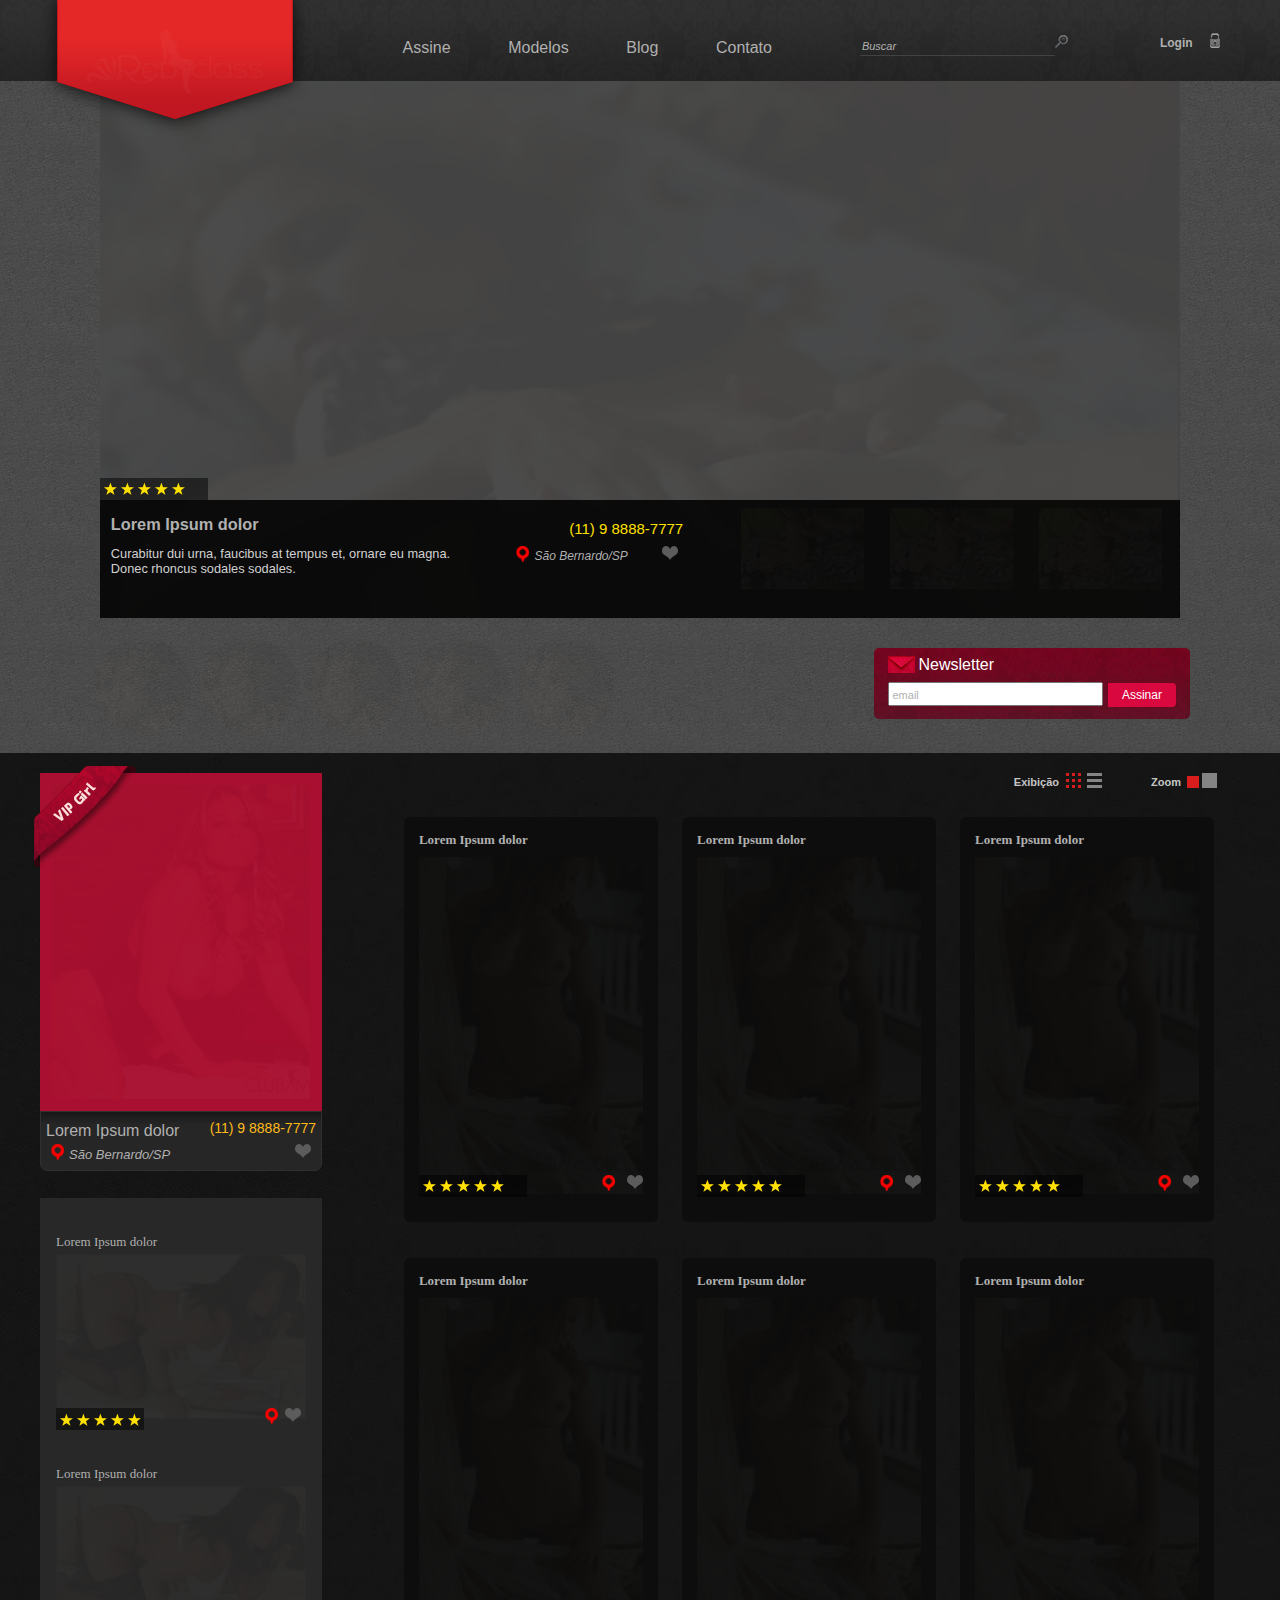
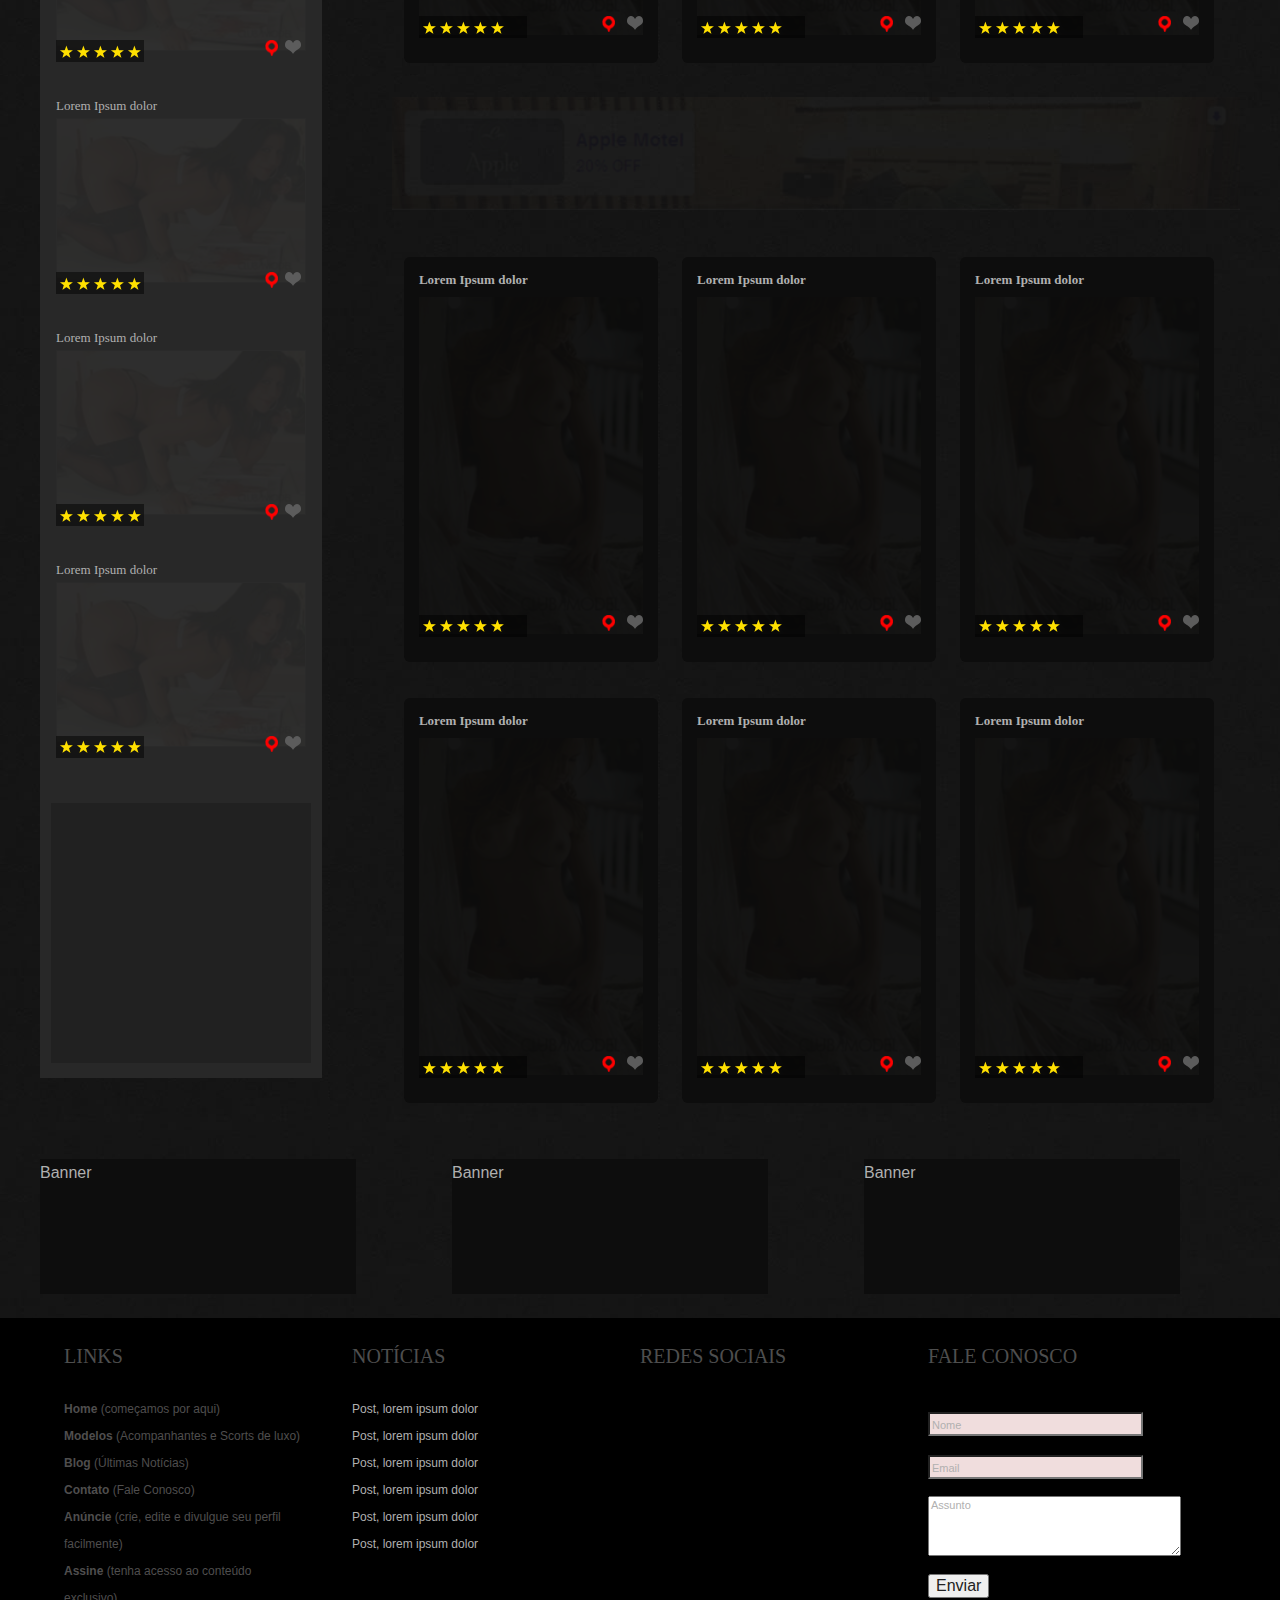
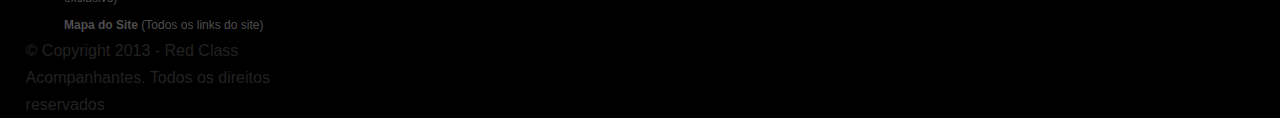
==== html/index.html @ 69ce6182 "html inical" ====
<!doctype html>
<html class="no-js" lang="pt-BR">
<head>
	<meta charset="utf-8">
	<meta http-equiv="X-UA-Compatible" content="IE=edge,chrome=1">
    <meta name="viewport" content="width=device-width">

	<title></title>
	<meta name="description" content="">
	<meta name="author" content="">

    <!--Links-->
    <link rel="shortcut icon" href="favicon.ico">
    <link rel="stylesheet" href="assets/stylesheets/style.css">
    <!--html5-->
	<script src="assets/javascripts/libs/modernizr-2.6.2.min.js"></script>
</head>
<body>

<div class="wrapper">
    <!--Header-->
    <header id="top">
        <nav role="navigation" class="grid wfull row">
            <!-- IF is HOME -->
            <h1 id="logo" class="c1">
                <a href="index.html" title="Red Class: Acompanhantes e Scorts de Luxo" class="">Red Class: Acompanhantes e Scorts de Luxo<img src="assets/images/logo-red-class.png" alt="Red Class"></a>
            </h1>
            <!-- Else -->
            <!-- <h6 id="logo">
                <a href="index.html" title="Red Class: Acompanhantes e Scorts de Luxo" class="">Red Class: Acompanhantes de Luxo e Scorts <img src="assets/images/logo-red-class.png" alt="Red Class"></a>
            </h6> -->
            
            <!-- Menu -->
            <ol id="principal" class="menu c5">
                <li><a href="assine.html" title="Assine">Assine</a></li>
                <li class="on">
                    <a href="modelos.html" title="Modelos" class="">Modelos</a>

                    <div class="sub">
                        <ol>
                            <li><a href="modelo-categoria.html" title="Loiras">Loiras</a></li>
                            <li><a href="modelo-categoria.html" title="Morenas">Morenas</a></li>
                            <li><a href="modelo-categoria.html" title="Ruivas">Ruivas</a></li>
                            <li><a href="modelo-categoria.html" title="Mulatas">Mulatas</a></li>
                            <li><a href="modelo-categoria.html" title="Orientais">Orientais</a></li>
                        </ol>

                        <div class="destaques clearfix">
                            <h3>
                                <a href="single-modelo.html" title="Acompanhante: Nome">
                                    <b>Babi Bombshell</b>
                                    <img src="assets/images/destaque-menu.jpg" alt="Nome">
                                </a>
                            </h3>

                            <h3>
                                <a href="single-modelo.html" title="Acompanhante: Nome">
                                    <b>Babi Bombshell</b>
                                    <img src="assets/images/destaque-menu.jpg" alt="Nome">
                                </a>
                            </h3>
                        </div>
                    </div>
                </li>
                <li><a href="blog.html" title="Blog">Blog</a></li>
                <li><a href="contato.html" title="Contato">Contato</a></li>
            </ol>
            
            <!-- Busca -->
            <form action="" id="search" class="c3">
                <fieldset>
                    <legend class="">Busca de acompanhantes</legend>
                    <p><input type="text" placeholder="Buscar"><input type="submit" class="ir"></p>
                </fieldset>
            </form>

            <a href="#login" id="go-login" class="c1"><b>Login</b> <i></i></a>
        </nav>
    </header>

    <!--home-->
    <div role="main" class="bg-darkgray">
        <div class="bg-sec-01">
            <section class="grid wfull">
                <article id="banner" class="slider">
                    <ol class="list">
                        <li>
                            <div class="descr">
                                <h2>
                                    <a href="">Lorem Ipsum dolor</a>
                                </h2>
                                <span class="stars five"><i></i>Acompanhante N estrelas</span>

                                <p class="right">
                                    <a href="callto:11988887777" title="Ligar para: (11) 9 8888-7777 (Nome)" class="tel">(11) 9 8888-7777</a>
                                </p>

                                <div class="clear">
                                    <p class="excerpt">Curabitur dui urna, faucibus at tempus et, ornare eu magna. Donec rhoncus sodales sodales.</p>
                                    
                                    <div class="infos">
                                        <address class="left">
                                            <a href="modelos/nome-modelo.html#mapa" title="Exibir mapa">
                                                <i class="icon-mark"></i> São Bernardo/SP
                                            </a>
                                        </address>
                                        
                                        <div class="buttons right">
                                            <a href="#" title="Add as Favoritas" class="favorite"><i></i> Adicione a sua lista de favoritas</a>
                                        </div>
                                    </div>
                                </div>
                            </div>

                            <a href="" title="Nome" class="image"><img src="assets/images/banner-slider.jpg" alt="Nome"></a>
                        </li>
                    </ol>

                    <div class="thumbs">
                        <ol>
                            <li><a href="#" title="Nome"><b>Nome</b><img src="assets/images/banner-thumb.jpg" alt="Nome"></a></li>
                            <li><a href="#" title="Nome"><b>Nome</b><img src="assets/images/banner-thumb.jpg" alt="Nome"></a></li>
                            <li><a href="#" title="Nome"><b>Nome</b><img src="assets/images/banner-thumb.jpg" alt="Nome"></a></li>
                        </ol>
                    </div>
                </article>

                <article id="recent" class="c11">
                    <h3 class="hide">Acompanhantes mais recentes</h3>
                    <ol id="recent-models">
                        <li><a href="" title="Nome"><b>Nome</b> <img src="assets/images/recent-thumb.jpg" alt="Nome"></a></li>
                        <li><a href="" title="Nome"><b>Nome</b> <img src="assets/images/recent-thumb.jpg" alt="Nome"></a></li>
                        <li><a href="" title="Nome"><b>Nome</b> <img src="assets/images/recent-thumb.jpg" alt="Nome"></a></li>
                        <li><a href="" title="Nome"><b>Nome</b> <img src="assets/images/recent-thumb.jpg" alt="Nome"></a></li>
                        <li><a href="" title="Nome"><b>Nome</b> <img src="assets/images/recent-thumb.jpg" alt="Nome"></a></li>
                    </ol>

                    <form action="" id="news">
                        <fieldset>
                            <legend><i></i> <b>Newsletter</b></legend>
                            <p>
                                <input type="email" placeholder="email">
                                <input type="submit" value="Assinar">
                            </p>
                        </fieldset>
                    </form>
                </article>
            </section>
        </div>

        <section class="dark">
            <div class="grid wfull block clearfix">
                <aside class="destaques left c35">
                    <article class="h400">
                        <div id="destaque">
                            <div class="destaque-red">
                                <div class="descr left">
                                    <div class="data">
                                        <h2>
                                            <a href="" title="">Lorem Ipsum dolor</a>
                                        </h2>
                                        <a href="callto:11988887777" title="Ligar para: (11) 9 8888-7777 (Nome)" class="tel">(11) 9 8888-7777</a>
                                        </p>

                                        <div>
                                            <p class="excerpt">Curabitur dui urna, faucibus at tempus et, ornare eu magna. Donec rhoncus sodales sodales.</p>
                                            
                                            <div class="infos">
                                                <address class="left">
                                                    <a href="" title="">
                                                        <i class="icon-mark"></i> São Bernardo/SP
                                                    </a>
                                                </address>
                                                
                                                <div class="buttons right">
                                                    <a href="#" title="Add as Favoritas" class="favorite"><i></i> Adicione a sua lista de favoritas</a>
                                                </div>
                                            </div>
                                        </div>
                                        
                                        <span class="none stars five"><i></i>Acompanhante N estrelas</span>
                                    </div>
                                    
                                    <ul class="slider left">
                                        <li><a href="" title=""><img src="assets/images/destaque-red-314x258.jpg" alt="Nome"></a></li>
                                        <li><a href="" title=""><img src="assets/images/destaque-red-314x258.jpg" alt="Nome"></a></li>
                                        <li><a href="" title=""><img src="assets/images/destaque-red-314x258.jpg" alt="Nome"></a></li>
                                        <li><a href="" title=""><img src="assets/images/destaque-red-314x258.jpg" alt="Nome"></a></li>
                                    </ul>
                                </div>
                                <span class="ribbon"></span>
                            </div>
                        </div>
                    </article>

                    <artlicle class="features-list">
                        <ol>
                            <li>
                                <div class="data">
                                    <h3>
                                        <a href="" title="">
                                            <b>Lorem Ipsum dolor</b>
                                            <img src="assets/images/destaque-234x154.jpg" alt="">
                                        </a>
                                    </h3>
                                    
                                    <div>
                                        <p class="excerpt">Curabitur dui urna, faucibus at tempus et, ornare eu magna. Donec rhoncus sodales sodales.</p>
                                        
                                        <div class="infos">
                                            <div class="buttons">
                                                <span class="stars five left"><i></i>Acompanhante N estrelas</span>

                                                <a href="#" title="Add as Favoritas" class="favorite right"><i></i> Adicione a sua lista de favoritas</a>
                                                
                                                <address class="right">
                                                    <a href="" title=""><i class="icon-mark"></i> São Bernardo/SP</a>
                                                </address>
                                            </div>
                                        </div>
                                        
                                    </div>
                                </div>
                            </li>

                            <li>
                                <div class="data">
                                    <h3>
                                        <a href="" title="">
                                            <b>Lorem Ipsum dolor</b>
                                            <img src="assets/images/destaque-234x154.jpg" alt="">
                                        </a>
                                    </h3>
                                    
                                    <div>
                                        <p class="excerpt">Curabitur dui urna, faucibus at tempus et, ornare eu magna. Donec rhoncus sodales sodales.</p>
                                        
                                        <div class="infos">
                                            <div class="buttons">
                                                <span class="stars five left"><i></i>Acompanhante N estrelas</span>

                                                <a href="#" title="Add as Favoritas" class="favorite right"><i></i> Adicione a sua lista de favoritas</a>
                                                
                                                <address class="right">
                                                    <a href="" title=""><i class="icon-mark"></i> São Bernardo/SP</a>
                                                </address>
                                            </div>
                                        </div>
                                        
                                    </div>
                                </div>
                            </li>

                            <li>
                                <div class="data">
                                    <h3>
                                        <a href="" title="">
                                            <b>Lorem Ipsum dolor</b>
                                            <img src="assets/images/destaque-234x154.jpg" alt="">
                                        </a>
                                    </h3>
                                    
                                    <div>
                                        <p class="excerpt">Curabitur dui urna, faucibus at tempus et, ornare eu magna. Donec rhoncus sodales sodales.</p>
                                        
                                        <div class="infos">
                                            <div class="buttons">
                                                <span class="stars five left"><i></i>Acompanhante N estrelas</span>

                                                <a href="#" title="Add as Favoritas" class="favorite right"><i></i> Adicione a sua lista de favoritas</a>
                                                
                                                <address class="right">
                                                    <a href="" title=""><i class="icon-mark"></i> São Bernardo/SP</a>
                                                </address>
                                            </div>
                                        </div>
                                        
                                    </div>
                                </div>
                            </li>

                            <li>
                                <div class="data">
                                    <h3>
                                        <a href="" title="">
                                            <b>Lorem Ipsum dolor</b>
                                            <img src="assets/images/destaque-234x154.jpg" alt="">
                                        </a>
                                    </h3>
                                    
                                    <div>
                                        <p class="excerpt">Curabitur dui urna, faucibus at tempus et, ornare eu magna. Donec rhoncus sodales sodales.</p>
                                        
                                        <div class="infos">
                                            <div class="buttons">
                                                <span class="stars five left"><i></i>Acompanhante N estrelas</span>

                                                <a href="#" title="Add as Favoritas" class="favorite right"><i></i> Adicione a sua lista de favoritas</a>
                                                
                                                <address class="right">
                                                    <a href="" title=""><i class="icon-mark"></i> São Bernardo/SP</a>
                                                </address>
                                            </div>
                                        </div>
                                        
                                    </div>
                                </div>
                            </li>

                            <li>
                                <div class="data">
                                    <h3>
                                        <a href="" title="">
                                            <b>Lorem Ipsum dolor</b>
                                            <img src="assets/images/destaque-234x154.jpg" alt="">
                                        </a>
                                    </h3>
                                    
                                    <div>
                                        <p class="excerpt">Curabitur dui urna, faucibus at tempus et, ornare eu magna. Donec rhoncus sodales sodales.</p>
                                        
                                        <div class="infos">
                                            <div class="buttons">
                                                <span class="stars five left"><i></i>Acompanhante N estrelas</span>

                                                <a href="#" title="Add as Favoritas" class="favorite right"><i></i> Adicione a sua lista de favoritas</a>
                                                
                                                <address class="right">
                                                    <a href="" title=""><i class="icon-mark"></i> São Bernardo/SP</a>
                                                </address>
                                            </div>
                                        </div>
                                        
                                    </div>
                                </div>
                            </li>
                        </ol>

                        <div class="banner-media">
                            <a href="" title=""><img src="" alt=""></a>
                        </div>
                    </artlicle>
                </aside>

                <article class="general-list right c85">
                    <h2 class="hide">Acompanhantes</h2>

                    <div class="filters">
                        <div class="size-img">
                            <b>Zoom</b>
                            <a href="#" class="icon zoom-medium on" title="Média">Média</a>
                            <a href="#" class="icon zoom-big" title="Grande">Grande</a>
                        </div>

                        <div class="formats">
                            <b>Exibição</b>
                            <a href="#" title="Mostrar Tabela" class="icon icon-table on"><i></i> Tabela</a>
                            <a href="#" title="Mostrar Lista" class="icon icon-list"><i></i> Lista</a>
                        </div>
                    </div>

                    <ol class="models-list">
                        <li>
                            <div class="data">
                                <h3>
                                    <a href="" title="">
                                        <b>Lorem Ipsum dolor</b>
                                        <img src="assets/images/model-list-200x350.jpg" alt="">
                                    </a>
                                </h3>
                                
                                <div>
                                    <p class="excerpt">Curabitur dui urna, faucibus at tempus et, ornare eu magna. Donec rhoncus sodales sodales.</p>
                                    
                                    <div class="infos">
                                        <div class="buttons">
                                            <span class="stars five left"><i></i>Acompanhante N estrelas</span>

                                            <a href="#" title="Add as Favoritas" class="favorite right"><i></i> Adicione a sua lista de favoritas</a>
                                            
                                            <address class="right">
                                                <a href="" title=""><i class="icon-mark"></i> São Bernardo/SP</a>
                                            </address>
                                        </div>
                                    </div>
                                    
                                </div>
                            </div>    
                        </li>

                        <li>
                            <div class="data">
                                <h3>
                                    <a href="" title="">
                                        <b>Lorem Ipsum dolor</b>
                                        <img src="assets/images/model-list-200x350.jpg" alt="">
                                    </a>
                                </h3>
                                
                                <div>
                                    <p class="excerpt">Curabitur dui urna, faucibus at tempus et, ornare eu magna. Donec rhoncus sodales sodales.</p>
                                    
                                    <div class="infos">
                                        <div class="buttons">
                                            <span class="stars five left"><i></i>Acompanhante N estrelas</span>

                                            <a href="#" title="Add as Favoritas" class="favorite right"><i></i> Adicione a sua lista de favoritas</a>
                                            
                                            <address class="right">
                                                <a href="" title=""><i class="icon-mark"></i> São Bernardo/SP</a>
                                            </address>
                                        </div>
                                    </div>
                                    
                                </div>
                            </div>    
                        </li>

                        <li>
                            <div class="data">
                                <h3>
                                    <a href="" title="">
                                        <b>Lorem Ipsum dolor</b>
                                        <img src="assets/images/model-list-200x350.jpg" alt="">
                                    </a>
                                </h3>
                                
                                <div>
                                    <p class="excerpt">Curabitur dui urna, faucibus at tempus et, ornare eu magna. Donec rhoncus sodales sodales.</p>
                                    
                                    <div class="infos">
                                        <div class="buttons">
                                            <span class="stars five left"><i></i>Acompanhante N estrelas</span>

                                            <a href="#" title="Add as Favoritas" class="favorite right"><i></i> Adicione a sua lista de favoritas</a>
                                            
                                            <address class="right">
                                                <a href="" title=""><i class="icon-mark"></i> São Bernardo/SP</a>
                                            </address>
                                        </div>
                                    </div>
                                    
                                </div>
                            </div>    
                        </li>

                        <li>
                            <div class="data">
                                <h3>
                                    <a href="" title="">
                                        <b>Lorem Ipsum dolor</b>
                                        <img src="assets/images/model-list-200x350.jpg" alt="">
                                    </a>
                                </h3>
                                
                                <div>
                                    <p class="excerpt">Curabitur dui urna, faucibus at tempus et, ornare eu magna. Donec rhoncus sodales sodales.</p>
                                    
                                    <div class="infos">
                                        <div class="buttons">
                                            <span class="stars five left"><i></i>Acompanhante N estrelas</span>

                                            <a href="#" title="Add as Favoritas" class="favorite right"><i></i> Adicione a sua lista de favoritas</a>
                                            
                                            <address class="right">
                                                <a href="" title=""><i class="icon-mark"></i> São Bernardo/SP</a>
                                            </address>
                                        </div>
                                    </div>
                                    
                                </div>
                            </div>    
                        </li>

                        <li>
                            <div class="data">
                                <h3>
                                    <a href="" title="">
                                        <b>Lorem Ipsum dolor</b>
                                        <img src="assets/images/model-list-200x350.jpg" alt="">
                                    </a>
                                </h3>
                                
                                <div>
                                    <p class="excerpt">Curabitur dui urna, faucibus at tempus et, ornare eu magna. Donec rhoncus sodales sodales.</p>
                                    
                                    <div class="infos">
                                        <div class="buttons">
                                            <span class="stars five left"><i></i>Acompanhante N estrelas</span>

                                            <a href="#" title="Add as Favoritas" class="favorite right"><i></i> Adicione a sua lista de favoritas</a>
                                            
                                            <address class="right">
                                                <a href="" title=""><i class="icon-mark"></i> São Bernardo/SP</a>
                                            </address>
                                        </div>
                                    </div>
                                    
                                </div>
                            </div>    
                        </li>

                        <li>
                            <div class="data">
                                <h3>
                                    <a href="" title="">
                                        <b>Lorem Ipsum dolor</b>
                                        <img src="assets/images/model-list-200x350.jpg" alt="">
                                    </a>
                                </h3>
                                
                                <div>
                                    <p class="excerpt">Curabitur dui urna, faucibus at tempus et, ornare eu magna. Donec rhoncus sodales sodales.</p>
                                    
                                    <div class="infos">
                                        <div class="buttons">
                                            <span class="stars five left"><i></i>Acompanhante N estrelas</span>

                                            <a href="#" title="Add as Favoritas" class="favorite right"><i></i> Adicione a sua lista de favoritas</a>
                                            
                                            <address class="right">
                                                <a href="" title=""><i class="icon-mark"></i> São Bernardo/SP</a>
                                            </address>
                                        </div>
                                    </div>
                                    
                                </div>
                            </div>    
                        </li>
                    </ol>

                    <h4 class="banner"><a href="" title=""><img src="assets/images/banner-700x94.jpg" alt=""></a></h4>

                    <ol class="models-list">
                        <li>
                            <div class="data">
                                <h3>
                                    <a href="" title="">
                                        <b>Lorem Ipsum dolor</b>
                                        <img src="assets/images/model-list-200x350.jpg" alt="">
                                    </a>
                                </h3>
                                
                                <div>
                                    <p class="excerpt">Curabitur dui urna, faucibus at tempus et, ornare eu magna. Donec rhoncus sodales sodales.</p>
                                    
                                    <div class="infos">
                                        <div class="buttons">
                                            <span class="stars five left"><i></i>Acompanhante N estrelas</span>

                                            <a href="#" title="Add as Favoritas" class="favorite right"><i></i> Adicione a sua lista de favoritas</a>
                                            
                                            <address class="right">
                                                <a href="" title=""><i class="icon-mark"></i> São Bernardo/SP</a>
                                            </address>
                                        </div>
                                    </div>
                                    
                                </div>
                            </div>    
                        </li>

                        <li>
                            <div class="data">
                                <h3>
                                    <a href="" title="">
                                        <b>Lorem Ipsum dolor</b>
                                        <img src="assets/images/model-list-200x350.jpg" alt="">
                                    </a>
                                </h3>
                                
                                <div>
                                    <p class="excerpt">Curabitur dui urna, faucibus at tempus et, ornare eu magna. Donec rhoncus sodales sodales.</p>
                                    
                                    <div class="infos">
                                        <div class="buttons">
                                            <span class="stars five left"><i></i>Acompanhante N estrelas</span>

                                            <a href="#" title="Add as Favoritas" class="favorite right"><i></i> Adicione a sua lista de favoritas</a>
                                            
                                            <address class="right">
                                                <a href="" title=""><i class="icon-mark"></i> São Bernardo/SP</a>
                                            </address>
                                        </div>
                                    </div>
                                    
                                </div>
                            </div>    
                        </li>

                        <li>
                            <div class="data">
                                <h3>
                                    <a href="" title="">
                                        <b>Lorem Ipsum dolor</b>
                                        <img src="assets/images/model-list-200x350.jpg" alt="">
                                    </a>
                                </h3>
                                
                                <div>
                                    <p class="excerpt">Curabitur dui urna, faucibus at tempus et, ornare eu magna. Donec rhoncus sodales sodales.</p>
                                    
                                    <div class="infos">
                                        <div class="buttons">
                                            <span class="stars five left"><i></i>Acompanhante N estrelas</span>

                                            <a href="#" title="Add as Favoritas" class="favorite right"><i></i> Adicione a sua lista de favoritas</a>
                                            
                                            <address class="right">
                                                <a href="" title=""><i class="icon-mark"></i> São Bernardo/SP</a>
                                            </address>
                                        </div>
                                    </div>
                                    
                                </div>
                            </div>    
                        </li>

                        <li>
                            <div class="data">
                                <h3>
                                    <a href="" title="">
                                        <b>Lorem Ipsum dolor</b>
                                        <img src="assets/images/model-list-200x350.jpg" alt="">
                                    </a>
                                </h3>
                                
                                <div>
                                    <p class="excerpt">Curabitur dui urna, faucibus at tempus et, ornare eu magna. Donec rhoncus sodales sodales.</p>
                                    
                                    <div class="infos">
                                        <div class="buttons">
                                            <span class="stars five left"><i></i>Acompanhante N estrelas</span>

                                            <a href="#" title="Add as Favoritas" class="favorite right"><i></i> Adicione a sua lista de favoritas</a>
                                            
                                            <address class="right">
                                                <a href="" title=""><i class="icon-mark"></i> São Bernardo/SP</a>
                                            </address>
                                        </div>
                                    </div>
                                    
                                </div>
                            </div>    
                        </li>

                        <li>
                            <div class="data">
                                <h3>
                                    <a href="" title="">
                                        <b>Lorem Ipsum dolor</b>
                                        <img src="assets/images/model-list-200x350.jpg" alt="">
                                    </a>
                                </h3>
                                
                                <div>
                                    <p class="excerpt">Curabitur dui urna, faucibus at tempus et, ornare eu magna. Donec rhoncus sodales sodales.</p>
                                    
                                    <div class="infos">
                                        <div class="buttons">
                                            <span class="stars five left"><i></i>Acompanhante N estrelas</span>

                                            <a href="#" title="Add as Favoritas" class="favorite right"><i></i> Adicione a sua lista de favoritas</a>
                                            
                                            <address class="right">
                                                <a href="" title=""><i class="icon-mark"></i> São Bernardo/SP</a>
                                            </address>
                                        </div>
                                    </div>
                                    
                                </div>
                            </div>    
                        </li>

                        <li>
                            <div class="data">
                                <h3>
                                    <a href="" title="">
                                        <b>Lorem Ipsum dolor</b>
                                        <img src="assets/images/model-list-200x350.jpg" alt="">
                                    </a>
                                </h3>
                                
                                <div>
                                    <p class="excerpt">Curabitur dui urna, faucibus at tempus et, ornare eu magna. Donec rhoncus sodales sodales.</p>
                                    
                                    <div class="infos">
                                        <div class="buttons">
                                            <span class="stars five left"><i></i>Acompanhante N estrelas</span>

                                            <a href="#" title="Add as Favoritas" class="favorite right"><i></i> Adicione a sua lista de favoritas</a>
                                            
                                            <address class="right">
                                                <a href="" title=""><i class="icon-mark"></i> São Bernardo/SP</a>
                                            </address>
                                        </div>
                                    </div>
                                    
                                </div>
                            </div>    
                        </li>
                    </ol>
                </article>
            </div>
        </section>

        <section id="bann-end" class="grid wfull clearfix">
            <ol>
                <li><a href="" title="">Banner <img src="" alt=""></a></li>
                <li><a href="" title="">Banner <img src="" alt=""></a></li>
                <li><a href="" title="">Banner <img src="" alt=""></a></li>
            </ol>
        </section>
    </div>

    <footer>
        <section class="grid wfull">
            <article>
                <h4>Links</h4>
                <ol>
                    <li><a href="index.html" title="Home"><strong>Home</strong> (começamos por aqui)</a></li>
                    <li><a href="modelos.html" title="Modelos"><strong>Modelos</strong> (Acompanhantes e Scorts de luxo)</a></li>
                    <li><a href="blog.html" title="Blog"><strong>Blog</strong> (Últimas Notícias)</a></li>
                    <li><a href="contato.html" title="Contato"><strong>Contato</strong> (Fale Conosco)</a></li>
                    <li><a href="anuncie.html" title="Anúncie"><strong>Anúncie</strong> (crie, edite e divulgue seu perfil facilmente)</a></li>
                    <li><a href="assine.html" title="Assine"><strong>Assine</strong> (tenha acesso ao conteúdo exclusivo)</a></li>
                    <li><a href="mapa.html" title="Mapa do<strong> Site"><strong>Mapa do Site</strong> (Todos os links do site)</a></li>
                </ol>
            </article>

            <article>
                <h4>Notícias</h4>
                <ol>
                    <li><a href="" title="">Post, lorem ipsum dolor</a></li>
                    <li><a href="" title="">Post, lorem ipsum dolor</a></li>
                    <li><a href="" title="">Post, lorem ipsum dolor</a></li>
                    <li><a href="" title="">Post, lorem ipsum dolor</a></li>
                    <li><a href="" title="">Post, lorem ipsum dolor</a></li>
                    <li><a href="" title="">Post, lorem ipsum dolor</a></li>
                </ol>
            </article>

            <article>
                <h4>Redes sociais</h4>
            </article>

            <article>
                <h4>Fale Conosco</h4>

                <form action="">
                    <fieldset>
                        <legend></legend>
                        <p><input required type="text" placeholder="Nome"></label></p>
                        <p><input required type="email" placeholder="Email"></label></p>
                        <p><textarea name="" id="" cols="25" rows="3" placeholder="Assunto"></textarea></p>
                        <p><input type="submit" value="Enviar"></p>
                    </fieldset>
                </form>
            </article>
        </section>

        <article class="clearfix">
            © Copyright 2013 - Red Class Acompanhantes. Todos os direitos reservados
        </article>
    </footer>
</div>

<!-- Scripts (jQuery IE:1.9.1; Others:2.0) -->
<script id="load_jquery" src="assets/javascripts/load-jquery.js?v=1.0.0"></script>
<script src="assets/javascripts/plugins.js?v=2.0.0"></script>
<script src="assets/javascripts/script.js?v=1.0.0"></script>
<!---->
</body>
</html>
---- html/assets/stylesheets/style.css ----
/* ===== Primary Styles ========================================================
     Author: Alexander Pina
========================================================================== */
/* -----------------------------------
        $Index

        $Global
        $structure
        $Form
        $Header
        $Footer
        $Plugins
        $Responsive
        $Support classes
        $Print
----------------------------------- */
.inner {
  height: 0;
  margin: 0;
  padding: 0;
  visibility: hidden;
  width: 0;
}
.tel {
  color: #fdba1a;
}
/* Placeholder
-------------------------------------------------------------- */

/* all */

input::-webkit-input-placeholder {
  color: #b0b0b0;
  font-size: 11px;
}
input::-moz-placeholder {
  color: #b0b0b0;
  font-size: 11px;
}
/* firefox 19+ */

input:-ms-input-placeholder {
  color: #b0b0b0;
  font-size: 11px;
}
/* ie */

input:-moz-placeholder {
  color: #b0b0b0;
  font-size: 11px;
}
textarea::-webkit-input-placeholder {
  color: #b0b0b0;
  font-size: 11px;
}
textarea::-moz-placeholder {
  color: #b0b0b0;
  font-size: 11px;
}
/* firefox 19+ */

textarea:-ms-input-placeholder {
  color: #b0b0b0;
  font-size: 11px;
}
/* ie */

textarea:-moz-placeholder {
  color: #b0b0b0;
  font-size: 11px;
}
/* =============================================================================
     HTML5 Boilerplate CSS: h5bp.com/css
========================================================================== */

article,
aside,
details,
figcaption,
figure,
footer,
header,
hgroup,
nav,
section {
  display: block;
}
audio,
canvas,
video {
  display: inline-block;
  *display: inline;
  *zoom: 1;
}
audio:not([controls]) {
  display: none;
}
[hidden] {
  display: none;
}
html {
  font-size: 100%;
  -webkit-text-size-adjust: 100%;
  -ms-text-size-adjust: 100%;
}
html,
button,
input,
select,
textarea {
  font-family: sans-serif;
  color: #222222;
}
button:focus,
input:focus,
select:focus,
textarea:focus {
  outline: 0;
}
body {
  margin: 0;
  font-smooth: always;
  font: normal 12px Arial;
  font-weight: 400;
  line-height: 1.4;
}
body * {
  transition: all 0.16s ease-in-out;
  -o-transition: all 0.16s ease-in-out;
  -ms-transition: all 0.16s ease-in-out;
  -moz-transition: all 0.16s ease-in-out;
  -webkit-transition: all 0.16s ease-in-out;
}
::-moz-selection {
  background: black;
  color: white;
  text-shadow: none;
}
::selection {
  background: black;
  color: white;
  text-shadow: none;
}
a {
  color: #b0b0b0;
  text-decoration: none;
}
a:visited {
  color: #b0b0b0;
}
a:hover {
  color: #d5d5d5;
}
a:focus {
  outline: thin dotted;
}
a:hover,
a:active {
  outline: 0;
}
abbr[title] {
  border-bottom: 1px dotted;
}
/*b,strong{font-weight:900}*/

blockquote {
  margin: 1em 40px;
}
dfn {
  font-style: italic;
}
hr {
  display: block;
  height: 1px;
  border: 0;
  border-top: 1px solid #cccccc;
  margin: 1em 0;
  padding: 0;
}
ins {
  background: #ffff99;
  color: black;
  text-decoration: none;
}
mark {
  background: yellow;
  color: black;
  font-style: italic;
  font-weight: bold;
}
pre,
code,
kbd,
samp {
  font-family: monospace,serif;
  _font-family: 'courier new', monospace;
  font-size: 1em;
}
pre {
  white-space: pre;
  white-space: pre-wrap;
  word-wrap: break-word;
}
q {
  quotes: none;
}
q:before,
q:after {
  content: "";
  content: none;
}
small {
  font-size: 85%;
}
sub,
sup {
  font-size: 75%;
  line-height: 0;
  position: relative;
  vertical-align: baseline;
}
sup {
  top: -0.5em;
}
sub {
  bottom: -0.25em;
}
ul,
ol {
  margin: 1em 0;
  padding: 0 0 0 40px;
}
dd {
  margin: 0 0 0 40px;
}
nav ul,
nav ol {
  list-style: none;
  list-style-image: none;
  margin: 0;
  padding: 0;
}
img {
  border: 0;
  -ms-interpolation-mode: bicubic;
  vertical-align: middle;
}
svg:not(:root) {
  overflow: hidden;
}
figure {
  margin: 0;
}
form {
  margin: 0;
}
fieldset {
  border: 0;
  margin: 0;
  padding: 0;
}
label {
  cursor: pointer;
}
legend {
  border: 0;
  *margin-left: -7px;
  padding: 0;
  white-space: normal;
}
button,
input,
select,
textarea {
  font-size: 100%;
  margin: 0;
  vertical-align: baseline;
  *vertical-align: middle;
}
button,
input {
  line-height: normal;
}
button,
input[type="button"],
input[type="reset"],
input[type="submit"] {
  cursor: pointer;
  -webkit-appearance: button;
  *overflow: visible;
}
button[disabled],
input[disabled] {
  cursor: default;
}
input[type="checkbox"],
input[type="radio"] {
  box-sizing: border-box;
  padding: 0;
  *width: 13px;
  *height: 13px;
}
input[type="search"] {
  -webkit-appearance: textfield;
  -moz-box-sizing: content-box;
  -webkit-box-sizing: content-box;
  box-sizing: content-box;
}
input[type="search"]::-webkit-search-decoration,
input[type="search"]::-webkit-search-cancel-button {
  -webkit-appearance: none;
}
button::-moz-focus-inner,
input::-moz-focus-inner {
  border: 0;
  padding: 0;
}
textarea {
  overflow: auto;
  vertical-align: top;
  resize: vertical;
}
input:invalid,
textarea:invalid {
  background-color: #f0dddd;
}
table {
  border-collapse: collapse;
  border-spacing: 0;
}
td {
  vertical-align: top;
}
.chromeframe {
  margin: .2em 0;
  background: #cccccc;
  color: black;
  padding: 0.2em 0;
}
/*  Gridiculo.us
----------------------------------- */

/* =Clearfix by Nicolas Gallagher
-------------------------------------------------------------- */

.row:before,
.row:after,
.clearfix:before,
.clearfix:after {
  content: '';
  display: table;
}
.row:after,
.clearfix:after {
  clear: both;
}
.row,
.clearfix {
  zoom: 1;
}
/* =Gridiculous
-------------------------------------------------------------- */

* {
  box-sizing: border-box;
  -webkit-box-sizing: border-box;
  -moz-box-sizing: border-box;
  -ms-box-sizing: border-box;
}
body {
  font-size: 100%;
  line-height: 1.6875;
}
.grid {
  margin: 0 auto;
  max-width: 1200px;
  width: 100%;
}
img {
  display: block;
  height: auto;
  max-width: 100%;
  margin-left: auto;
  margin-right: auto;
}
.wfull {
  max-width: 100%
        width:100%;
}
.w320 {
  max-width: 320px;
}
.w640 {
  max-width: 640px;
}
.w960 {
  max-width: 960px;
}
.row {
  margin-bottom: 20px;
  width: 100%;
}
.row .row {
  margin: 0 -20px;
  width: auto;
}
.c1 {
  width: 8.33%;
}
.c2 {
  width: 16.66%;
}
.c3 {
  width: 25%;
}
.c35 {
  width: 26.56%;
}
.c4 {
  width: 33.33%;
}
.c5 {
  width: 41.66%;
}
.c6 {
  width: 50%;
}
.c7 {
  width: 58.33%;
}
.c8 {
  width: 66.66%;
}
.c85 {
  width: 70.66%;
}
.c9 {
  width: 75%;
}
.c10 {
  width: 83.33%;
}
.c11 {
  width: 91.66%;
}
.c12 {
  width: 100%;
}
.c1,
.c2,
.c3,
.c4,
.c5,
.c6,
.c7,
.c8,
.c9,
.c10,
.c11,
.c12 {
  min-height: 1px;
  float: left;
  padding-left: 20px;
  padding-right: 20px;
  position: relative;
}
.s1 {
  margin-left: 8.33%;
}
.s2 {
  margin-left: 16.66%;
}
.s3 {
  margin-left: 25%;
}
.s4 {
  margin-left: 33.33%;
}
.s5 {
  margin-left: 41.66%;
}
.s6 {
  margin-left: 50%;
}
.s7 {
  margin-left: 58.33%;
}
.s8 {
  margin-left: 66.66%;
}
.s9 {
  margin-left: 75%;
}
.s10 {
  margin-left: 83.33%;
}
.s11 {
  margin-left: 91.66%;
}
.end {
  float: right;
}
/* -----------------------------------
        $Global
----------------------------------- */

body {
  background: black;
}
.menu {
  list-style: none;
}
.menu li {
  float: left;
  margin-left: 3%;
}
.bg-darkgray {
  background: url("../images/bg-darkgray.jpg") repeat 0 0;
}
.stars {
  background: rgba(0, 0, 0, 0.5);
  color: white;
  height: 22px;
  left: 0;
  position: absolute;
  text-indent: -999em;
  top: -22px;
}
.stars i {
  background: url("../images/icon-star.png") repeat-x left center transparent;
  height: 22px;
  float: left;
  margin-left: 3px;
  width: 17px;
}
.stars.two i {
  width: 34px;
}
.stars.three i {
  width: 51px;
}
.stars.four i {
  width: 68px;
}
.stars.five i {
  width: 85px;
}
/* -----------------------------------
        $structure
----------------------------------- */

.wrapper {
  margin: 0 auto;
}
.bg-sec-01 {
  background: url("../images/bg-section-01.jpg") repeat 0 0;
  clear: right;
  position: relative;
}
/* -----------------------------------
        $Header
----------------------------------- */

#top {
  background: url("../images/bg-header.png") repeat-x 0 0;
  margin-bottom: -75px;
  position: relative;
  z-index: 99;
}
#logo {
  background: url("../images/bg-logo.png") no-repeat 0 0;
  float: left;
  height: 137px;
  margin: 0;
  padding: 0;
  position: absolute;
  text-indent: -5000px;
  width: 270px;
  z-index: 99;
}
#logo a {
  display: block;
  height: 65px;
  left: 46px;
  position: absolute;
  text-indent: -5000px;
  top: -25px;
  width: 177px;
}
/* -----------------------------------
        $nav
----------------------------------- */

#principal {
  float: left;
  margin-left: 300px;
  position: relative;
}
#principal li {
  display: block;
  margin-left: 6%;
  position: relative;
  -webkit-transition: all 0.3s ease-in-out;
  -moz-transition: all 0.3s ease-in-out;
  -ms-transition: all 0.3s ease-in-out;
  -o-transition: all 0.3s ease-in-out;
  transition: all 0.3s ease-in-out;
}
#principal lifirst-child {
  margin-left: 0;
}
#principal lifirst-child a {
  padding-left: 0;
}
#principal li:hover {
  background: #e42727;
  /* Old browsers */
  /* IE9 SVG, needs conditional override of 'filter' to 'none' */
  background: url([data-uri]);
  background: -moz-linear-gradient(top, #e42727 25%, #c01722 89%);
  /* FF3.6+ */
  background: -webkit-gradient(linear, left top, left bottom, color-stop(25%, #e42727), color-stop(89%, #c01722));
  /* Chrome,Safari4+ */
  background: -webkit-linear-gradient(top, #e42727 25%, #c01722 89%);
  /* Chrome10+,Safari5.1+ */
  background: -o-linear-gradient(top, #e42727 25%, #c01722 89%);
  /* Opera 11.10+ */
  background: -ms-linear-gradient(top, #e42727 25%, #c01722 89%);
  /* IE10+ */
  background: linear-gradient(to bottom, #e42727 25%, #c01722 89%);
  /* W3C */
  filter: progid:DXImageTransform.Microsoft.gradient(startColorstr='#e42727', endColorstr='#c01722', GradientType=0);
  /* IE6-8 */

}
#principal li:hover a {
  color: white;
}
#principal li:hover .sub {
  border-color: #e42727;
  height: 315px;
  opacity: 1;
  top: 81px;
}
#principal li a {
  display: block;
  padding: 34px 15px 20px;
}
#principal li .sub {
  background: #c01722;
  border: 1px solid black;
  border-top: none;
  border-radius: 0 0 5px 5px;
  -webkit-border-radius: 0 0 5px 5px;
  -moz-border-radius: 0 0 5px 5px;
  -ms-border-radius: 0 0 5px 5px;
  -o-border-radius: 0 0 5px 5px;
  height: 0;
  left: 50%;
  margin-left: -255px;
  opacity: 0;
  overflow: hidden;
  position: absolute;
  top: 65px;
  -webkit-transition: height 0.2s ease-in-out, opacity 0.3s ease-in-out, top 0.2s ease-in;
  width: 510px;
  z-index: 90;
}
#principal li .sub ol,
#principal li .sub ul {
  margin: 0 auto;
  overflow: hidden;
  width: 420px;
}
#principal li .sub ol li,
#principal li .sub ul li {
  margin: 0 5px;
}
#principal li .sub ol li a,
#principal li .sub ul li a {
  font-size: 12px;
  padding: 18px 14px;
}
#principal li .sub ol li a:hover,
#principal li .sub ul li a:hover {
  padding: 16px 14px 20px;
}
#principal li .sub .destaques {
  background: #90111a;
  border-radius: 0 0 5px 5px;
  -webkit-border-radius: 0 0 5px 5px;
  -moz-border-radius: 0 0 5px 5px;
  -ms-border-radius: 0 0 5px 5px;
  -o-border-radius: 0 0 5px 5px;
  height: 244px;
  margin-left: 1px;
  padding-top: 10px;
  width: 506px;
}
#principal li .sub .destaques h3 {
  float: right;
  height: 230px;
  margin: 0;
  position: relative;
  width: 220px;
}
#principal li .sub .destaques h3:first-child {
  float: left;
}
#principal li .sub .destaques h3 a {
  margin: 0;
  padding: 0;
}
#principal li .sub .destaques h3 a b {
  background: url("../images/ribbon-nav-feature.png") no-repeat 0 0;
  bottom: 20px;
  color: white;
  display: block;
  font-size: 12px;
  font-weight: normal;
  height: 33px;
  margin-left: 6px;
  padding-top: 3px;
  position: absolute;
  text-align: center;
  width: 210px;
  z-index: 9;
}
#principal li .sub .destaques h3 a img {
  border: 1px solid #e42727;
  filter: brightness(0);
  height: 90%;
  -webkit-filter: brightness(100%);
  -moz-filter: brightness(0);
  -ms-filter: brightness(0);
  -o-filter: brightness(0);
  -webkit-transition: filter 0.3s ease-in, height 0.15s ease-in;
  -moz-transition: filter 0.3s ease-in, height 0.15s ease-in;
  -ms-transition: filter 0.3s ease-in, height 0.15s ease-in;
  -o-transition: filter 0.3s ease-in, height 0.15s ease-in;
  transition: filter 0.3s ease-in, height 0.15s ease-in;
}
#principal li .sub .destaques h3 a img:hover {
  border-color: #ff4747;
  box-shadow: 1px 1px 15px #210406;
  filter: brightness(30%);
  height: 95%;
  -webkit-filter: brightness(110%);
  -moz-filter: brightness(30%);
  -ms-filter: brightness(30%);
  -o-filter: brightness(30%);
}
/* #search
----------------------------------- */

#search {
  padding-top: 35px;
}
#search legend {
  height: 0;
  margin: 0;
  padding: 0;
  visibility: hidden;
  width: 0;
}
#search input[type="text"] {
  background: none;
  border: none;
  border-bottom: 1px solid #424242;
  color: #e42727;
  float: left;
  font-style: italic;
  width: 75%;
}
#search input[type="submit"] {
  background: url("../images/icon-search.png") no-repeat 0 0;
  border: none;
  float: left;
  width: 20px;
}
#search input[type="submit"]:hover,
#search input[type="submit"]:focus {
  background-image: url("../images/icon-search-on.png");
}
#search p {
  margin: 0;
}
#go-login {
  display: block;
  font-size: 12px;
  margin-top: 33px;
}
#go-login i {
  background: url("../images/icon-login.png") no-repeat 100% center;
  display: block;
  float: right;
  height: 15px;
  width: 11px;
}
/* -----------------------------------
        $Banner
----------------------------------- */

#banner {
  background: #464646;
  margin: 0 auto;
  position: relative;
  width: 90%;
  z-index: 80;
}
#banner .list {
  list-style: none;
  margin: 0;
  padding: 0;
}
#banner .list li {
  position: relative;
}
#banner .list li .descr {
  background: rgba(0, 0, 0, 0.85);
  bottom: 0;
  float: left;
  height: 20%;
  padding: 1%;
  position: absolute;
  width: 55%;
  z-index: 9;
}
#banner .list li .descr h2 {
  float: left;
  font-size: 102%;
  margin: 0;
  padding: 0;
}
#banner .list li .descr p {
  color: #d1d1d1;
  font-size: 80%;
  line-height: 120%;
  margin: 0;
}
#banner .list li .descr .tel {
  color: #ffe000;
  display: block;
  font-size: 15px;
  padding: 10px 0;
}
#banner .list li .descr .excerpt {
  float: left;
  width: 65%;
}
#banner .list li .descr .infos {
  color: white;
  font-size: 11px;
  float: right;
  width: 30%;
}
#banner .list li .descr .infos address {
  font-size: 12px;
}
#banner .list li .descr .infos address i {
  background: url("../images/icon-marker.png") no-repeat 0 0;
  background-size: 100%;
  display: block;
  float: left;
  height: 16px;
  margin: 0 5px;
  width: 13px;
}
#banner .list li .descr .infos .buttons {
  clear: right;
  float: right;
}
#banner .list li img {
  width: 100%;
}
#banner .thumbs {
  background: rgba(0, 0, 0, 0.85);
  bottom: 0;
  float: left;
  height: 20%;
  position: absolute;
  right: 0;
  width: 45%;
  z-index: 9;
}
#banner .thumbs ol,
#banner .thumbs ul {
  float: right;
  list-style: none;
  margin: 0;
  padding: 0;
}
#banner .thumbs ol li,
#banner .thumbs ul li {
  float: left;
  margin-right: 10px;
}
#banner .thumbs ol li a,
#banner .thumbs ul li a {
  background: transparent;
  border-radius: 5px 5px 5px 5px;
  -webkit-border-radius: 5px 5px 5px 5px;
  -moz-border-radius: 5px 5px 5px 5px;
  -ms-border-radius: 5px 5px 5px 5px;
  -o-border-radius: 5px 5px 5px 5px;
  display: block;
  padding: 8px;
  position: relative;
}
#banner .thumbs ol li a b,
#banner .thumbs ul li a b {
  height: 0;
  margin: 0;
  padding: 0;
  visibility: hidden;
  width: 0;
  display: block;
  opacity: 0;
  text-indent: -999em;
}
#banner .thumbs ol li a:hover,
#banner .thumbs ul li a:hover,
#banner .thumbs ol li a.on,
#banner .thumbs ul li a.on {
  background: #e42427;
  top: -5px;
}
/* -----------------------------------
        $recent
----------------------------------- */

#recent {
  float: none;
  margin: 0 auto;
  overflow: hidden;
  padding: 10px 0 20px;
  position: relative;
}
#recent h3 {
  height: 0;
  margin: 0;
  padding: 0;
  visibility: hidden;
  width: 0;
}
#recent > .hide {
  display: block;
  height: 0;
  width: 0;
}
#recent ol,
#recent ul {
  float: left;
  height: 105px;
  list-style: none;
  margin: 0;
  padding: 10px 0;
}
#recent ol li,
#recent ul li {
  float: left;
}
#recent ol li a,
#recent ul li a {
  display: block;
  height: 106px;
  width: 106px;
}
#recent ol li a b,
#recent ul li a b {
  height: 0;
  margin: 0;
  padding: 0;
  visibility: hidden;
  width: 0;
  display: block;
}
#recent ol li a img,
#recent ul li a img {
  border-radius: 50% 50% 50% 50%;
  -webkit-border-radius: 50% 50% 50% 50%;
  -moz-border-radius: 50% 50% 50% 50%;
  -ms-border-radius: 50% 50% 50% 50%;
  -o-border-radius: 50% 50% 50% 50%;
  filter: brightness(100%);
  -webkit-filter: brightness(100%);
  -moz-filter: brightness(100%);
  -ms-filter: brightness(100%);
  -o-filter: brightness(100%);
  width: 90%;
}
#recent ol li a img:hover,
#recent ul li a img:hover,
#recent ol li a img:focus,
#recent ul li a img:focus {
  filter: brigthness(135%);
  -webkit-filter: brightness(135%);
  -moz-filter: brightness(135%);
  -ms-filter: brightness(135%);
  -o-filter: brightness(135%);
}
#recent ol li a:hover img,
#recent ul li a:hover img {
  width: 95%;
}
#news {
  background: url("../images/bg-newsletter.jpg") repeat 0 0;
  border-radius: 5px 5px 5px 5px;
  -webkit-border-radius: 5px 5px 5px 5px;
  -moz-border-radius: 5px 5px 5px 5px;
  -ms-border-radius: 5px 5px 5px 5px;
  -o-border-radius: 5px 5px 5px 5px;
  float: right;
  margin-top: 20px;
  padding: 8px 14px;
}
#news legend {
  color: white;
  font-size: 100%;
  line-height: 110%;
  margin: 2px 0;
  overflow: hidden;
}
#news legend b {
  display: block;
  float: left;
  font-weight: normal;
}
#news legend i {
  background: url("../images/icon-news.jpg") no-repeat 0 0;
  background-size: 90%;
  content: " ";
  display: block;
  float: left;
  height: 18px;
  width: 30px;
}
#news p {
  margin: 4px 0;
}
#news p input.nome {
  width: 40%;
}
#news p input.email {
  width: 55%;
}
#news p input[type="submit"] {
  background: #d9093f;
  border: none;
  border-radius: 0 4px 4px 0;
  -webkit-border-radius: 0 4px 4px 0;
  -moz-border-radius: 0 4px 4px 0;
  -ms-border-radius: 0 4px 4px 0;
  -o-border-radius: 0 4px 4px 0;
  color: white;
  font-size: 12px;
  padding: 5px 14px;
  width: auto;
}
/* -----------------------------------
        $block
----------------------------------- */

.block {
  margin: 20px auto;
}
/* -----------------------------------
        $aside
----------------------------------- */

aside.destaques {
  clear: both;
  *zoom: 1;
}
aside.destaques:before,
aside.destaques:after {
  content: "";
  display: table;
}
aside.destaques:after {
  clear: both;
}
.h400 {
  height: 400px;
}
#destaque .destaque-red {
  background: #a80f30;
  height: 338px;
  padding: 12px;
  position: relative;
  -webkit-transition: width, '.55s', ease-in;
  -moz-transition: width, '.55s', ease-in;
  -o-transition: width, '.55s', ease-in;
  -ms-transition: width, '.55s', ease-in;
  transition: width, '.55s', ease-in;
  z-index: 20;
  width: 282px;
}
#destaque .destaque-red .data {
  background: #171717;
  /* Old browsers */
  /* IE9 SVG, needs conditional override of 'filter' to 'none' */
  background: url([data-uri]);
  background: -moz-linear-gradient(top, #171717 0%, #262626 22%);
  /* FF3.6+ */
  background: -webkit-gradient(linear, left top, left bottom, color-stop(0%, #171717), color-stop(22%, #262626));
  /* Chrome,Safari4+ */
  background: -webkit-linear-gradient(top, #171717 0%, #262626 22%);
  /* Chrome10+,Safari5.1+ */
  background: -o-linear-gradient(top, #171717 0%, #262626 22%);
  /* Opera 11.10+ */
  background: -ms-linear-gradient(top, #171717 0%, #262626 22%);
  /* IE10+ */
  background: linear-gradient(to bottom, #171717 0%, #262626 22%);
  /* W3C */
  border: 1px solid #303030;
  border-radius: 0 0 7px 7px;
  -webkit-border-radius: 0 0 7px 7px;
  -moz-border-radius: 0 0 7px 7px;
  -ms-border-radius: 0 0 7px 7px;
  -o-border-radius: 0 0 7px 7px;
  filter: progid:DXImageTransform.Microsoft.gradient(startColorstr='#171717', endColorstr='#262626', GradientType=0);
  /* IE6-8 */
  height: 60px;
  left: 0;
  top: 338px;
  padding: 5px;
  position: absolute;
  z-index: -1;
  width: 282px;
}
#destaque .destaque-red .data h2 {
  float: left;
  font-size: 16px;
  font-weight: normal;
  margin: 0;
  text-align: center;
}
#destaque .destaque-red .data h2 a {
  display: block;
}
#destaque .destaque-red .data .tel {
  display: block;
  float: right;
  font-size: 14px;
}
#destaque .destaque-red .data .excerpt {
  height: 0;
  margin: 0;
  padding: 0;
  visibility: hidden;
  width: 0;
}
#destaque .destaque-red .data .infos {
  clear: both;
  margin: 8px 0;
  overflow: hidden;
}
#destaque .destaque-red .data address {
  font-size: 13px;
}
#destaque .destaque-red:hover,
#destaque .destaque-red:hover .slider {
  width: 1056px;
}
#destaque .destaque-red:hover .slider li a {
  opacity: 1;
  filter: progid:DXImageTransform.Microsoft.Alpha(Opacity=100);
  -ms-filter: 'progid:DXImageTransform.Microsoft.Alpha(Opacity=@ie)';
}
#destaque .destaque-red .slider li:hover a img {
  filter: brightness(105%);
}
#destaque .destaque-red .slider {
  height: 314px;
  margin: 0;
  list-style: none;
  overflow: hidden;
  padding: 0;
  position: relative;
  -webkit-transition: all, '.55s', ease-in;
  -moz-transition: all, '.55s', ease-in;
  -o-transition: all, '.55s', ease-in;
  -ms-transition: all, '.55s', ease-in;
  transition: all, '.55s', ease-in;
  width: 282px;
}
#destaque .destaque-red .slider li {
  float: left;
}
#destaque .destaque-red .slider li a {
  display: block;
  opacity: 0;
  filter: progid:DXImageTransform.Microsoft.Alpha(Opacity=0);
  -ms-filter: 'progid:DXImageTransform.Microsoft.Alpha(Opacity=@ie)';
  -webkit-transition: opacity, '3s', ease-in;
  -moz-transition: opacity, '3s', ease-in;
  -o-transition: opacity, '3s', ease-in;
  -ms-transition: opacity, '3s', ease-in;
  transition: opacity, '3s', ease-in;
  -webkit-transition: filter, '1s', ease-in;
  -moz-transition: filter, '1s', ease-in;
  -o-transition: filter, '1s', ease-in;
  -ms-transition: filter, '1s', ease-in;
  transition: filter, '1s', ease-in;
}
#destaque .destaque-red .slider li a img {
  filter: brightness(100%);
  width: 100%;
}
#destaque .destaque-red .slider li:first-child a {
  opacity: 1;
  filter: progid:DXImageTransform.Microsoft.Alpha(Opacity=100);
  -ms-filter: 'progid:DXImageTransform.Microsoft.Alpha(Opacity=@ie)';
}
#destaque .destaque-red .ribbon {
  background: url("../images/ribbon-vip-girl.png") no-repeat 0 0;
  display: block;
  height: 104px;
  left: -8px;
  position: absolute;
  top: -8px;
  width: 104px;
}
.features-list {
  background: #282828;
  display: block;
  margin-top: 25px;
  overflow: hidden;
  width: 282px;
}
.features-list ol,
.features-list ul {
  list-style: none;
  margin: 0 auto;
  overflow: hidden;
  padding: 0;
  width: 250px;
}
.features-list li {
  margin: 30px 0;
  overflow: hidden;
}
.features-list .data {
  font-size: 13px;
  position: relative;
}
.features-list .data h3 {
  margin: 0;
  padding: 0;
}
.features-list .data h3 a {
  display: block;
  height: 154px;
  position: relative;
  width: 100%;
}
.features-list .data h3 a b {
  font: normal 13px 'Exo';
}
.features-list .data h3 a img {
  border: 1px solid #666666;
  width: 100%;
}
.features-list .data .infos {
  position: relative;
  width: 100%;
}
.features-list .data .infos address {
  width: 20px;
}
.features-list .data .infos .stars {
  top: 0;
}
.features-list .excerpt {
  height: 0;
  visibility: hidden;
  width: :0;
}
.features-list .infos {
  text-indent: -999em;
}
.banner-media {
  background: #212121;
  height: 260px;
  margin: 15px auto;
  width: 260px;
}
/* -----------------------------------
        $general list
----------------------------------- */

.general-list .filters {
  width: 100%;
}
.general-list .filters > div {
  color: #c5c5c5;
  display: table-cell;
  float: right;
  font-size: 11px;
  margin: 0 20px;
}
.general-list .filters .size-img b {
  float: left;
  margin: 0 6px;
}
.general-list .filters .size-img .zoom-short,
.general-list .filters .size-img .zoom-medium,
.general-list .filters .size-img .zoom-big {
  background: #848484;
  color: #666666;
  display: block;
  float: left;
  margin-right: 3px;
  position: relative;
  text-indent: -999px;
}
.general-list .filters .size-img .zoom-short:hover,
.general-list .filters .size-img .zoom-medium:hover,
.general-list .filters .size-img .zoom-big:hover,
.general-list .filters .size-img .zoom-short.on,
.general-list .filters .size-img .zoom-medium.on,
.general-list .filters .size-img .zoom-big.on {
  background: #d91d1d;
}
.general-list .filters .size-img .zoom-short {
  height: 9px;
  top: 5px;
  width: 9px;
}
.general-list .filters .size-img .zoom-medium {
  height: 12px;
  top: 3px;
  width: 12px;
}
.general-list .filters .size-img .zoom-big {
  height: 15px;
  width: 15px;
}
.general-list .filters .formats b {
  margin-right: 4px;
}
.general-list .filters .formats a,
.general-list .filters .formats b {
  display: block;
  float: left;
}
.general-list .filters .formats .icon {
  background: url("../images/sprite-preview.png") no-repeat 0 0;
  text-indent: -999em;
  height: 15px;
  margin: 0 3px;
  width: 15px;
}
.general-list .filters .formats .icon-table {
  background-position: left bottom;
}
.general-list .filters .formats .icon-table:hover,
.general-list .filters .formats .icon-table.on {
  background-position: left top;
}
.general-list .filters .formats .icon-list {
  background-position: right bottom;
}
.general-list .filters .formats .icon-list:hover,
.general-list .filters .formats .icon-list.on {
  background-position: right top;
}
.general-list .models-list {
  clear: both;
  display: block;
  list-style: none;
  margin: 0;
  overflow: hidden;
  padding: 0;
  width: 100%;
}
.general-list .models-list li {
  float: left;
  margin: 1.4%;
  width: 30%;
}
.general-list .models-list.big li {
  margin: 1%;
  width: 48%;
}
.general-list .models-list .data {
  background: #0d0d0d;
  border-radius: 6px 6px 6px 6px;
  -webkit-border-radius: 6px 6px 6px 6px;
  -moz-border-radius: 6px 6px 6px 6px;
  -ms-border-radius: 6px 6px 6px 6px;
  -o-border-radius: 6px 6px 6px 6px;
  position: relative;
}
.general-list .models-list .data:hover {
  background-color: #a80f30;
}
.general-list .models-list .data h3 {
  font: normal 13px 'Lato';
  padding: 15px;
}
.general-list .models-list .data h3 b {
  display: block;
  margin-bottom: 9px;
}
.general-list .models-list .data h3 img {
  max-width: auto;
  width: 100%;
}
.general-list .models-list .data .excerpt {
  display: block;
  opacity: 0;
  height: 0;
  width: 0;
  margin: 0;
  padding: 0;
}
.general-list .models-list .data .infos {
  bottom: 20px;
  left: 6%;
  position: absolute;
  text-indent: -999em;
  width: 90%;
}
.general-list .models-list .data .infos .stars {
  top: 0;
}
.general-list .models-list .data .infos address {
  margin: 0 3px;
  width: 22px;
}
.general-list .banner {
  clear: both;
}
.general-list .banner img {
  width: 100%;
}
#bann-end {
  margin: 0 auto;
  position: relative;
  width: 100%;
}
#bann-end ol {
  list-style: none;
  margin: 0;
  padding: 0;
}
#bann-end ol li {
  background: #0d0d0d;
  float: left;
  height: 135px;
  margin: 2% 4%;
  width: 316px;
}
#bann-end ol li:first-child {
  margin-left: 0;
}
/* -----------------------------------
        $Icons
----------------------------------- */

.icon-mark {
  background: url("../images/icon-marker.png") no-repeat 0 0;
  background-size: 100%;
  display: block;
  float: left;
  height: 16px;
  margin: 0 5px;
  width: 13px;
}
.icon-fav {
  background: url("../images/icon-fav.png") no-repeat 0 0, url("../images/icon-fav-on.png") no-repeat -999em;
  display: inline-block;
  float: left;
  height: 15px;
  width: 16px;
}
.favorite {
  display: block;
  margin: 0 5px;
  text-indent: -999em;
  width: 16px;
}
.favorite i {
  background: url("../images/icon-fav.png") no-repeat 0 0, url("../images/icon-fav-on.png") no-repeat -999em;
  display: inline-block;
  float: left;
  height: 15px;
  width: 16px;
}
/* -----------------------------------
        $Footer
----------------------------------- */

footer {
  background: black;
  clear: both;
  display: block;
}
footer a {
  color: #4f4e4e;
  font-size: 12px;
}
footer ol,
footer ul {
  list-style: none;
  margin: 0;
  padding: 0;
}
footer article {
  float: left;
  margin: 0 2%;
  width: 20%;
}
footer article h4 {
  color: #4e4e4e;
  font: normal 20px 'Exo';
  text-transform: uppercase;
}
footer:before,
footer:after {
  content: "";
  display: table;
}
footer:after {
  clear: both;
}
footer {
  *zoom: 1;
}
/* -----------------------------------
        $Plugins (minify!)
----------------------------------- */

/*  
#  Fancybox 2
#  fancyBox v2.1.0 fancyapps.com | fancyapps.com/fancybox/#license */

.fancybox-wrap,
.fancybox-skin,
.fancybox-outer,
.fancybox-inner,
.fancybox-image,
.fancybox-wrap iframe,
.fancybox-wrap object,
.fancybox-nav,
.fancybox-nav span,
.fancybox-tmp {
  padding: 0;
  margin: 0;
  border: 0;
  outline: 0;
  vertical-align: top;
}
.fancybox-wrap {
  position: absolute;
  top: 0;
  left: 0;
  z-index: 8020;
}
.fancybox-skin {
  position: relative;
  background: #f9f9f9;
  color: #444444;
  text-shadow: none;
  -webkit-border-radius: 4px;
  -moz-border-radius: 4px;
  border-radius: 4px;
}
.fancybox-opened {
  z-index: 8030;
}
.fancybox-opened .fancybox-skin {
  -webkit-box-shadow: 0 10px 25px rgba(0, 0, 0, 0.5);
  -moz-box-shadow: 0 10px 25px rgba(0, 0, 0, 0.5);
  box-shadow: 0 10px 25px rgba(0, 0, 0, 0.5);
}
.fancybox-outer,
.fancybox-inner {
  position: relative;
}
.fancybox-inner {
  overflow: hidden;
}
.fancybox-type-iframe .fancybox-inner {
  -webkit-overflow-scrolling: touch;
}
.fancybox-error {
  color: #444444;
  font: 14px/20px "Helvetica Neue", Helvetica, Arial, sans-serif;
  margin: 0;
  padding: 15px;
  white-space: nowrap;
}
.fancybox-image,
.fancybox-iframe {
  display: block;
  width: 100%;
  height: 100%;
}
.fancybox-image {
  max-width: 100%;
  max-height: 100%;
}
#fancybox-loading,
.fancybox-close,
.fancybox-prev span,
.fancybox-next span {
  background-image: url('../javascripts/libs/fancybox2/source/fancybox_sprite.png');
}
#fancybox-loading {
  position: fixed;
  top: 50%;
  left: 50%;
  margin-top: -22px;
  margin-left: -22px;
  background-position: 0 -108px;
  opacity: .8;
  cursor: pointer;
  z-index: 8060;
}
#fancybox-loading div {
  width: 44px;
  height: 44px;
  background: url('../javascripts/libs/fancybox2/source/fancybox_loading.gif') center center no-repeat;
}
.fancybox-close {
  position: absolute;
  top: -18px;
  right: -18px;
  width: 36px;
  height: 36px;
  cursor: pointer;
  z-index: 8040;
}
.fancybox-nav {
  position: absolute;
  top: 0;
  width: 40%;
  height: 100%;
  cursor: pointer;
  text-decoration: none;
  background: transparent url('../images/fancybox/blank.gif');
  -webkit-tap-highlight-color: transparent;
  z-index: 8040;
}
.fancybox-prev {
  left: 0;
}
.fancybox-next {
  right: 0;
}
.fancybox-nav span {
  position: absolute;
  top: 50%;
  width: 36px;
  height: 34px;
  margin-top: -18px;
  cursor: pointer;
  z-index: 8040;
  visibility: hidden;
}
.fancybox-prev span {
  left: 10px;
  background-position: 0 -36px;
}
.fancybox-next span {
  right: 10px;
  background-position: 0 -72px;
}
.fancybox-nav:hover span {
  visibility: visible;
}
.fancybox-tmp {
  position: absolute;
  top: -9999px;
  left: -9999px;
  visibility: hidden;
}
.fancybox-lock {
  overflow: hidden;
}
.fancybox-overlay {
  position: absolute;
  top: 0;
  left: 0;
  overflow: hidden;
  display: none;
  z-index: 8010;
  background: url('../javascripts/libs/fancybox2/source/fancybox_overlay.png');
}
.fancybox-overlay-fixed {
  position: fixed;
  bottom: 0;
  right: 0;
}
.fancybox-lock .fancybox-overlay {
  overflow: auto;
  overflow-y: scroll;
}
.fancybox-title {
  visibility: hidden;
  font: normal 13px/20px "Helvetica Neue", Helvetica, Arial, sans-serif;
  position: relative;
  text-shadow: none;
  z-index: 8050;
}
.fancybox-opened .fancybox-title {
  visibility: visible;
}
.fancybox-title-float-wrap {
  position: absolute;
  bottom: 0;
  right: 50%;
  margin-bottom: -35px;
  z-index: 8050;
  text-align: center;
}
.fancybox-title-float-wrap .child {
  display: inline-block;
  margin-right: -100%;
  padding: 2px 20px;
  background: transparent;
  background: rgba(0, 0, 0, 0.8);
  -webkit-border-radius: 15px;
  -moz-border-radius: 15px;
  border-radius: 15px;
  text-shadow: 0 1px 2px #222222;
  color: white;
  font-weight: bold;
  line-height: 24px;
  white-space: nowrap;
}
.fancybox-title-outside-wrap {
  position: relative;
  margin-top: 10px;
  color: white;
}
.fancybox-title-inside-wrap {
  padding-top: 10px;
}
.fancybox-title-over-wrap {
  position: absolute;
  bottom: 0;
  left: 0;
  color: white;
  padding: 10px;
  background: black;
  background: rgba(0, 0, 0, 0.8);
}
#fancybox-buttons {
  position: fixed;
  left: 0;
  width: 100%;
  z-index: 8050;
}
#fancybox-buttons.top {
  top: 10px;
}
#fancybox-buttons.bottom {
  bottom: 10px;
}
#fancybox-buttons ul {
  display: block;
  width: 166px;
  height: 30px;
  margin: 0 auto;
  padding: 0;
  list-style: none;
  border: 1px solid #111111;
  border-radius: 3px;
  -webkit-box-shadow: inset 0 0 0 1px rgba(255, 255, 255, 0.05);
  -moz-box-shadow: inset 0 0 0 1px rgba(255, 255, 255, 0.05);
  box-shadow: inset 0 0 0 1px rgba(255, 255, 255, 0.05);
  background: #323232;
  background: -moz-linear-gradient(top, #444444 0, #343434 50%, #292929 50%, #333333 100%);
  background: -webkit-gradient(linear, left top, left bottom, color-stop(0%, #444444), color-stop(50%, #343434), color-stop(50%, #292929), color-stop(100%, #333333));
  background: -webkit-linear-gradient(top, #444444 0, #343434 50%, #292929 50%, #333333 100%);
  background: -o-linear-gradient(top, #444444 0, #343434 50%, #292929 50%, #333333 100%);
  background: -ms-linear-gradient(top, #444444 0, #343434 50%, #292929 50%, #333333 100%);
  background: linear-gradient(top, #444444 0, #343434 50%, #292929 50%, #333333 100%);
  filter: progid:DXImageTransform.Microsoft.gradient(startColorstr='#444444', endColorstr='#222222', GradientType=0);
}
#fancybox-buttons ul li {
  float: left;
  margin: 0;
  padding: 0;
}
#fancybox-buttons a {
  display: block;
  width: 30px;
  height: 30px;
  text-indent: -9999px;
  background-image: url('../javascripts/libs/fancybox2/source/fancybox_buttons.png');
  background-repeat: no-repeat;
  outline: 0;
  opacity: 0.8;
}
#fancybox-buttons a:hover {
  opacity: 1;
}
#fancybox-buttons a.btnPrev {
  background-position: 5px 0;
}
#fancybox-buttons a.btnNext {
  background-position: -33px 0;
  border-right: 1px solid #3e3e3e;
}
#fancybox-buttons a.btnPlay {
  background-position: 0 -30px;
}
#fancybox-buttons a.btnPlayOn {
  background-position: -30px -30px;
}
#fancybox-buttons a.btnToggle {
  background-position: 3px -60px;
  border-left: 1px solid #111111;
  border-right: 1px solid #3e3e3e;
  width: 35px;
}
#fancybox-buttons a.btnToggleOn {
  background-position: -27px -60px;
}
#fancybox-buttons a.btnClose {
  border-left: 1px solid #111111;
  width: 35px;
  background-position: -56px 0;
}
#fancybox-buttons a.btnDisabled {
  opacity: .4;
  cursor: default;
}
/* =============================================================================
     Media Queries ($Responsive)
     ========================================================================== */

/* =Media query for 960 Screens - sets nested grids to 100%
-------------------------------------------------------------- */

@media only screen and (max-width: 1160px) {
  #principal.c5 {
    width: 46%;
  }
  #go-login {
    height: 15px;
    overflow: hidden;
    text-indent: -999em;
    width: 11px;
  }
  #banner .thumbs img {
    width: 80px;
  }
}
@media only screen and (max-width: 1110px) {
  #principal.c5 {
    width: 44%;
  }
  #principal li {
    margin-left: 2%;
  }
  #go-login {
    height: 15px;
    overflow: hidden;
    text-indent: -999em;
    width: 11px;
  }
}
@media only screen and (max-width: 1000px) {
  .row .row .c1,
  .row .row .c2,
  .row .row .c3,
  .row .row .c4,
  .row .row .c5,
  .row .row .c6,
  .row .row .c7,
  .row .row .c8,
  .row .row .c9,
  .row .row .c10,
  .row .row .c11,
  .row .row .c12 {
    margin-bottom: 20px;
    width: 100%;
  }
  .row .row > div:last-child {
    margin-bottom: 0;
  }
  #principal.c5 {
    width: 42%;
  }
  #principal li {
    display: block;
    margin-left: 0;
  }
  #principal li a {
    padding: 34px 12px 20px;
  }
}
@media only screen and (max-width: 960px) {
  #principal.c5 {
    width: 38%;
  }
}
@media only screen and (max-width: 890px) {
  #principal.c5 {
    width: 35%;
    padding: 0;
  }
  #principal.c5 li a {
    font-size: 80%;
    padding: 34px 12px 20px;
  }
  #banner .thumbs ol li {
    margin-right: 1px;
  }
  #banner .thumbs img {
    width: 60px;
  }
  #banner .list li .infos address {
    float: left;
    text-indent: -999em;
  }
  #banner .list li .infos address .icon-mark {
    float: left;
  }
  #banner .list li .infos .favorite {
    float: left;
  }
  #banner .list li .excerpt {
    height: 0;
    margin: 0;
    padding: 0;
    visibility: hidden;
    width: 0;
  }
}
/* =Media query for iPad and tablets
-------------------------------------------------------------- */

@media handheld, only screen and (max-width: 768px), only screen and (max-device-width: 768px) and (orientation: portrait) {
  body {
    font-size: 90%;
  }
  .row {
    margin-bottom: 0;
  }
  .c1,
  .c2,
  .c3,
  .c4,
  .c5,
  .c6,
  .c7,
  .c8,
  .c9,
  .c10,
  .c11,
  .c12 {
    margin-bottom: 20px;
    margin-right: 0;
    margin-left: 0;
    width: 100%;
  }
  #principal.c5 {
    width: 58%;
  }
}
@media handheld, only screen and (max-width: 675px), only screen and (max-device-width: 675px) and (orientation: landscape) {
  body {
    font-size: 90%;
    min-width: 400px;
  }
  .row {
    margin-bottom: 0;
  }
  .c1,
  .c2,
  .c3,
  .c4,
  .c5,
  .c6,
  .c7,
  .c8,
  .c9,
  .c10,
  .c11,
  .c12 {
    margin-bottom: 20px;
    margin-right: 0;
    margin-left: 0;
    width: 100%;
  }
  #top {
    margin-bottom: 0;
  }
  #logo {
    float: none;
    height: 122px;
    margin: 0 auto;
  }
  #principal.c5 {
    float: none;
    margin: 0 auto;
    overflow: hidden;
    width: 270px;
  }
  #principal.c5 li a {
    font-size: 100%;
    padding: 10px 12px;
  }
  #search {
    float: left;
    margin: 15px 0 15px 20px;
    padding: 0;
    width: 82%;
  }
  #go-login {
    float: right;
    height: 15px;
    margin: 15px 20px;
    overflow: hidden;
    padding: 0;
    text-indent: -999em;
    width: 11px;
  }
}
/* =============================================================================
     Non-Semantic Helper Classes
========================================================================== */

/* $support */

.left {
  float: left;
}
.right {
  float: right;
}
.none {
  display: none;
}
.hide {
  display: block;
  opacity: 0;
  height: 0;
  width: 0;
  margin: 0;
  padding: 0;
}
.clear {
  clear: both;
}
.ir {
  display: block;
  border: 0;
  text-indent: -999em;
  overflow: hidden;
  background-color: transparent;
  background-repeat: no-repeat;
  text-align: left;
  direction: ltr;
  *line-height: 0;
}
.clearfix:before,
.clearfix:after {
  content: "";
  display: table;
}
.clearfix:after {
  clear: both;
}
.clearfix {
  clear: both;
  *zoom: 1;
}
/* =============================================================================
    $Print Styles
========================================================================== */

@media print {
  * {
    background: transparent !important;
    color: black !important;
    box-shadow: none !important;
    text-shadow: none !important;
    filter: none !important;
    -ms-filter: none !important;
  }
  /* Black prints faster: h5bp.com/s */
  
  a,
  a:visited {
    text-decoration: underline;
  }
  a[href]:after {
    content: " (" attr(href) ")";
  }
  abbr[title]:after {
    content: " (" attr(title) ")";
  }
  .ir a:after,
  a[href^="javascript:"]:after,
  a[href^="#"]:after {
    content: "";
  }
  /* Don't show links for images, or javascript/internal links */
  
  pre,
  blockquote {
    border: 1px solid #999999;
    page-break-inside: avoid;
  }
  thead {
    display: table-header-group;
  }
  /* h5bp.com/t */
  
  tr,
  img {
    page-break-inside: avoid;
  }
  img {
    max-width: 100% !important;
  }
  @page {
    margin: 0.5cm;
  }
  p,
  h2,
  h3 {
    orphans: 3;
    widows: 3;
  }
  h2,
  h3 {
    page-break-after: avoid;
  }
}
* img {
  opacity: 0.03;
}
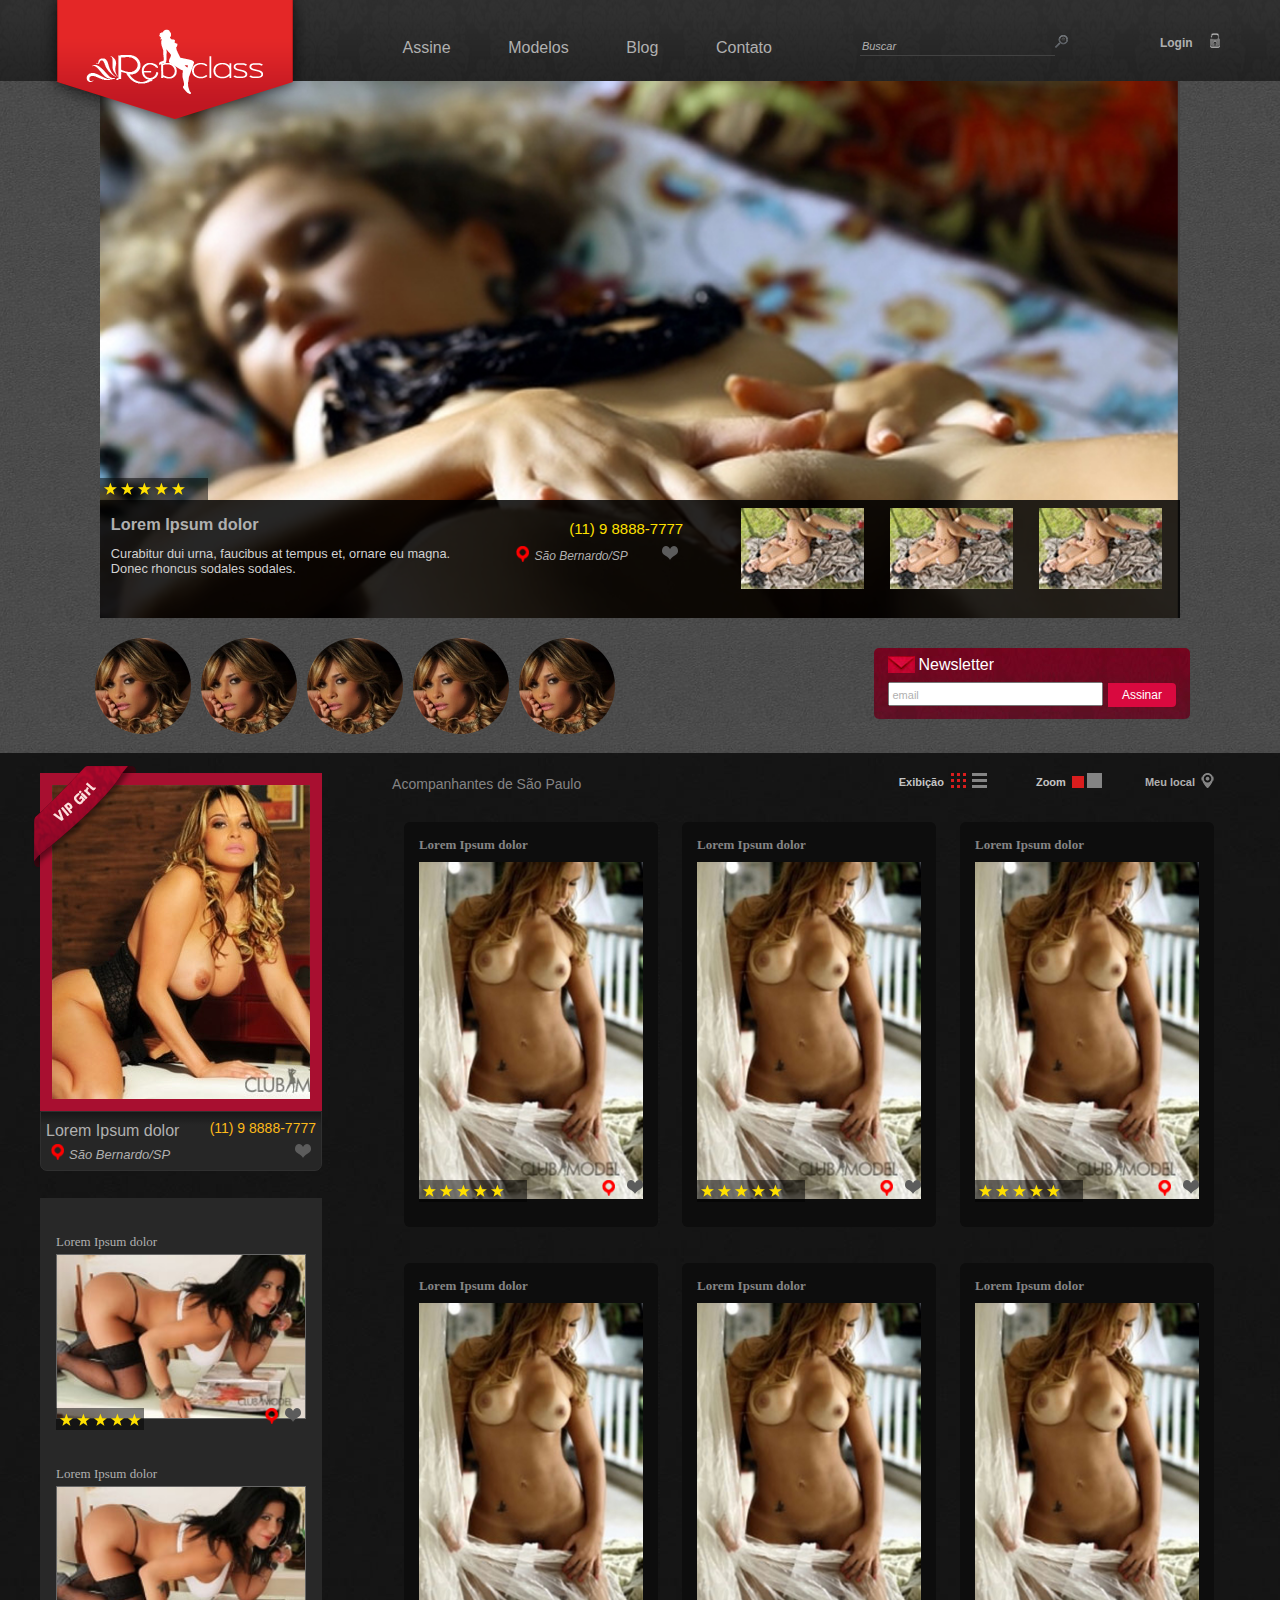
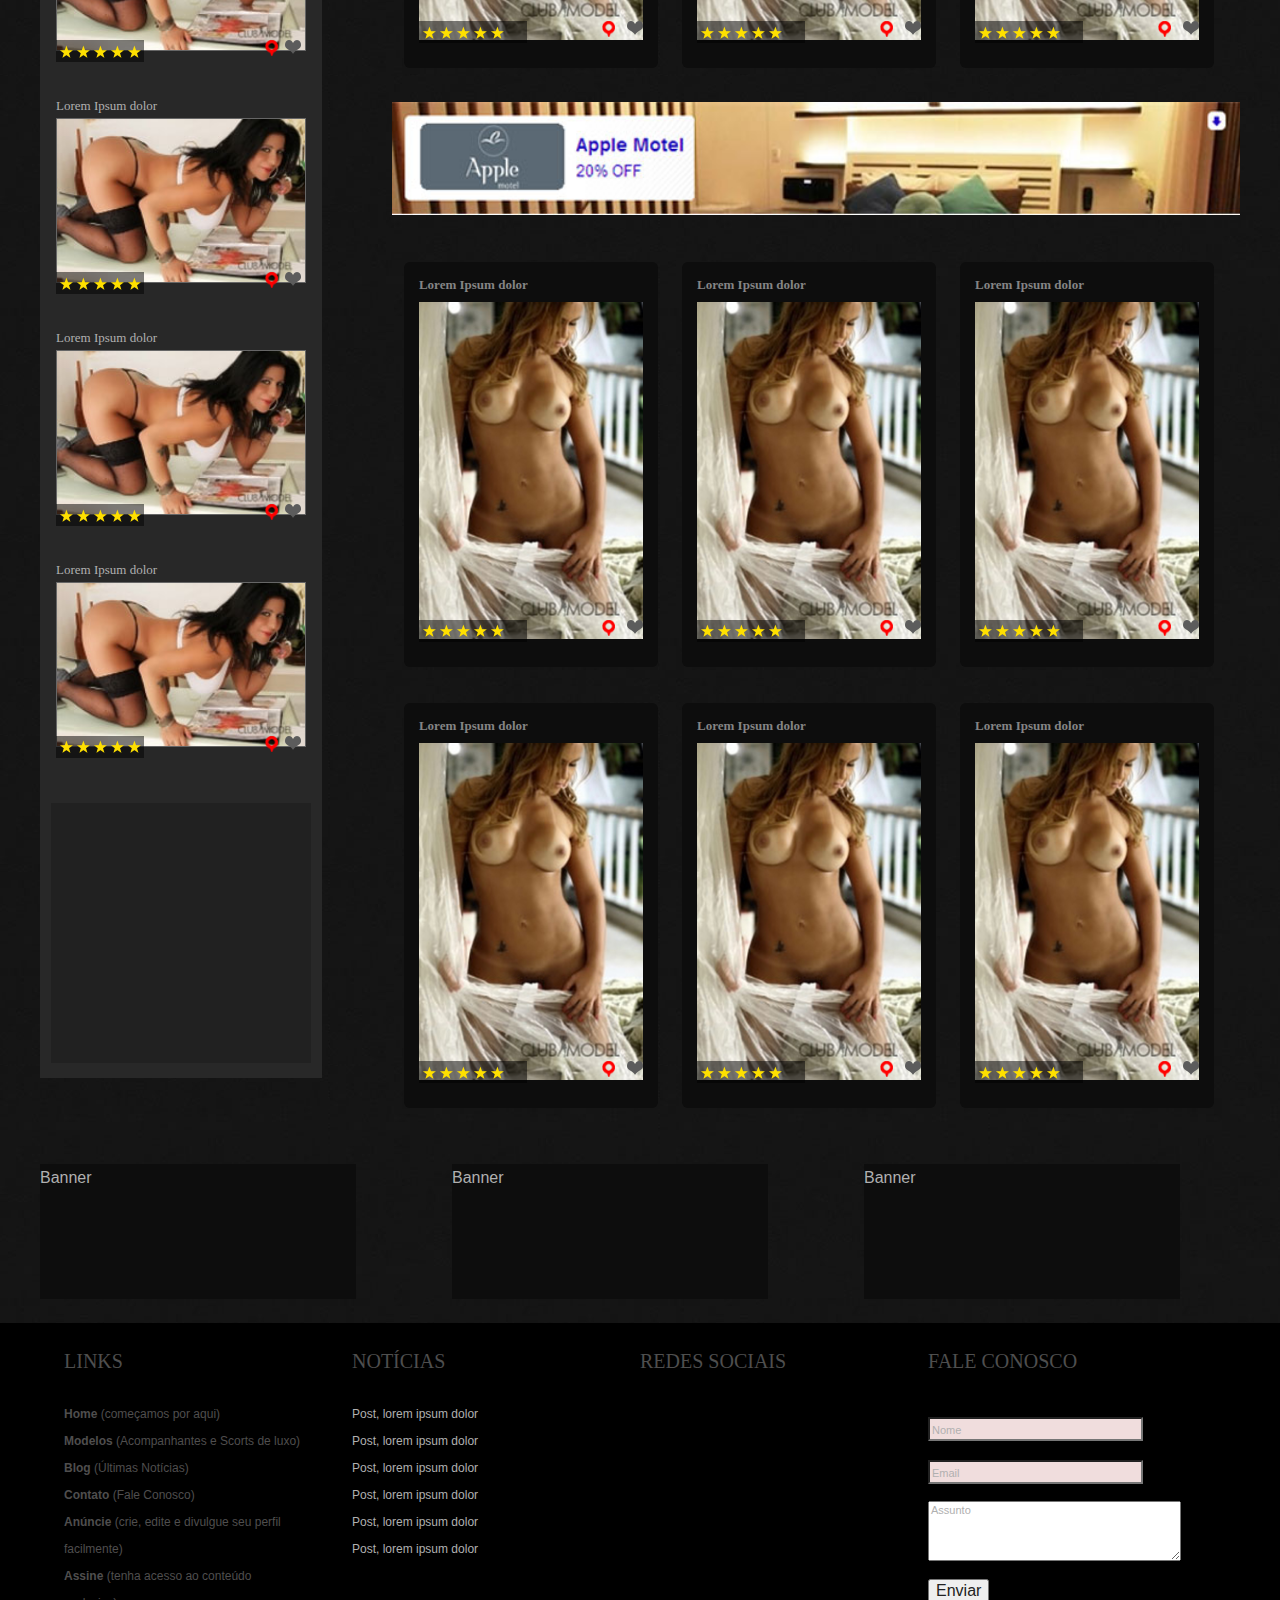
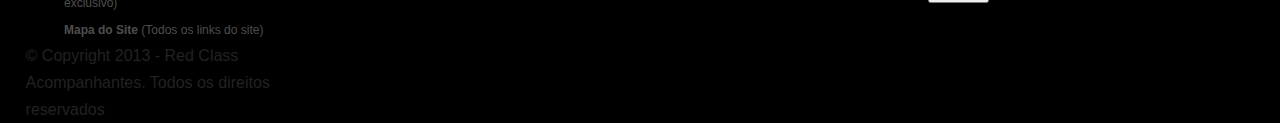
==== commit 529b5191: "novas funcoes home, layout profile" ====
--- a/html/index.html
+++ b/html/index.html
@@ -343,9 +343,16 @@
                 </aside>
 
                 <article class="general-list right c85">
-                    <h2 class="hide">Acompanhantes</h2>
 
                     <div class="filters">
+                        <header class="left">
+                            <h2>Acompanhantes de São Paulo</h2>    
+                        </header>
+
+                        <div class="close-me">
+                            <a href="#map_canvas" title="" class="gps"><b>Meu local</b> <i class="icon icon-pointer"></i></a>
+                        </div>
+
                         <div class="size-img">
                             <b>Zoom</b>
                             <a href="#" class="icon zoom-medium on" title="Média">Média</a>
@@ -763,11 +770,18 @@
             © Copyright 2013 - Red Class Acompanhantes. Todos os direitos reservados
         </article>
     </footer>
+
+</div>
+<div id="mapbox">
+    <a href="#" class="close" title="Fechar Mapa">X</a>
+    <div id="map_canvas"></div>
 </div>
 
 <!-- Scripts (jQuery IE:1.9.1; Others:2.0) -->
 <script id="load_jquery" src="assets/javascripts/load-jquery.js?v=1.0.0"></script>
 <script src="assets/javascripts/plugins.js?v=2.0.0"></script>
+<script src="http://maps.googleapis.com/maps/api/js?key=AIzaSyBSTSWIUHT8M75ZOzYH8772uEs8rxiZKYw&sensor=true">
+    </script>
 <script src="assets/javascripts/script.js?v=1.0.0"></script>
 <!---->
 </body>
--- a/html/assets/stylesheets/style.css
+++ b/html/assets/stylesheets/style.css
@@ -14,6 +14,13 @@
         $Support classes
         $Print
 ----------------------------------- */
+.transition-none {
+  -webkit-transition: none;
+  -moz-transition: none;
+  -ms-transition: none;
+  -o-transition: none;
+  transition: none;
+}
 .inner {
   height: 0;
   margin: 0;
@@ -506,6 +513,7 @@
 
 body {
   background: black;
+  height: 100%;
 }
 .menu {
   list-style: none;
@@ -1293,12 +1301,44 @@
 .general-list .filters {
   width: 100%;
 }
+.general-list .filters header h2 {
+  color: #848484;
+  font-size: 14px;
+  font-weight: normal;
+  margin: 0;
+  padding: ;
+}
 .general-list .filters > div {
   color: #c5c5c5;
   display: table-cell;
   float: right;
   font-size: 11px;
   margin: 0 20px;
+}
+.general-list .filters .close-me {
+  float: right;
+}
+.general-list .filters .close-me b {
+  float: left;
+}
+.general-list .filters .close-me a:hover {
+  color: #d91d1d;
+}
+.general-list .filters .close-me a:hover i {
+  background-position: left bottom;
+}
+.general-list .filters .close-me .icon-pointer {
+  background: url("../images/icon-pointer.png") no-repeat 0 0;
+  display: block;
+  float: left;
+  height: 15px;
+  margin: 0 5px;
+  text-indent: -999em;
+  width: 15px;
+}
+.general-list .filters .close-me .icon-pointer.on,
+.general-list .filters .close-me .icon-pointer:hover {
+  background-position: left bottom;
 }
 .general-list .filters .size-img b {
   float: left;
@@ -1379,10 +1419,6 @@
   float: left;
   margin: 1.4%;
   width: 30%;
-}
-.general-list .models-list.big li {
-  margin: 1%;
-  width: 48%;
 }
 .general-list .models-list .data {
   background: #0d0d0d;
@@ -1401,6 +1437,7 @@
   padding: 15px;
 }
 .general-list .models-list .data h3 b {
+  color: #848484;
   display: block;
   margin-bottom: 9px;
 }
@@ -1430,6 +1467,36 @@
   margin: 0 3px;
   width: 22px;
 }
+.general-list .models-list.big li {
+  margin: 1%;
+  width: 48%;
+}
+.general-list .models-list.list li {
+  overflow: hidden;
+  width: 45%;
+}
+.general-list .models-list.list li .data {
+  overflow: hidden;
+}
+.general-list .models-list.list li .data h3 {
+  float: left;
+  width: 40%;
+}
+.general-list .models-list.list li .data h3 + div {
+  color: #e5e0db;
+  float: left;
+  margin: 50px 0;
+  width: 50%;
+}
+.general-list .models-list.list li .data .excerpt {
+  float: left;
+  font-size: 80%;
+  height: auto;
+  opacity: 1;
+  filter: progid:DXImageTransform.Microsoft.Alpha(Opacity=100);
+  -ms-filter: 'progid:DXImageTransform.Microsoft.Alpha(Opacity=@ie)';
+  width: auto;
+}
 .general-list .banner {
   clear: both;
 }
@@ -1528,6 +1595,36 @@
 }
 footer {
   *zoom: 1;
+}
+/* -----------------------------------
+        $maps
+----------------------------------- */
+
+#mapbox {
+  display: none;
+  height: 100%;
+  left: 0;
+  position: fixed;
+  top: 0;
+  width: 100%;
+  z-index: 99;
+}
+#mapbox.on {
+  background: rgba(255, 255, 255, 0.5);
+  display: block !important;
+}
+#mapbox .close {
+  background: #666666;
+  color: white;
+  padding: 5px 10px;
+  position: absolute;
+  right: 0;
+  z-index: 9;
+}
+#mapbox #map_canvas {
+  margin: 1.5% 0 0 2%;
+  height: 95%;
+  width: 95%;
 }
 /* -----------------------------------
         $Plugins (minify!)
@@ -1830,6 +1927,13 @@
 #fancybox-buttons a.btnDisabled {
   opacity: .4;
   cursor: default;
+}
+.fancybox-wrap * {
+  -webkit-transition: none;
+  -moz-transition: none;
+  -ms-transition: none;
+  -o-transition: none;
+  transition: none;
 }
 /* =============================================================================
      Media Queries ($Responsive)
@@ -2136,6 +2240,3 @@
     page-break-after: avoid;
   }
 }
-* img {
-  opacity: 0.03;
-}
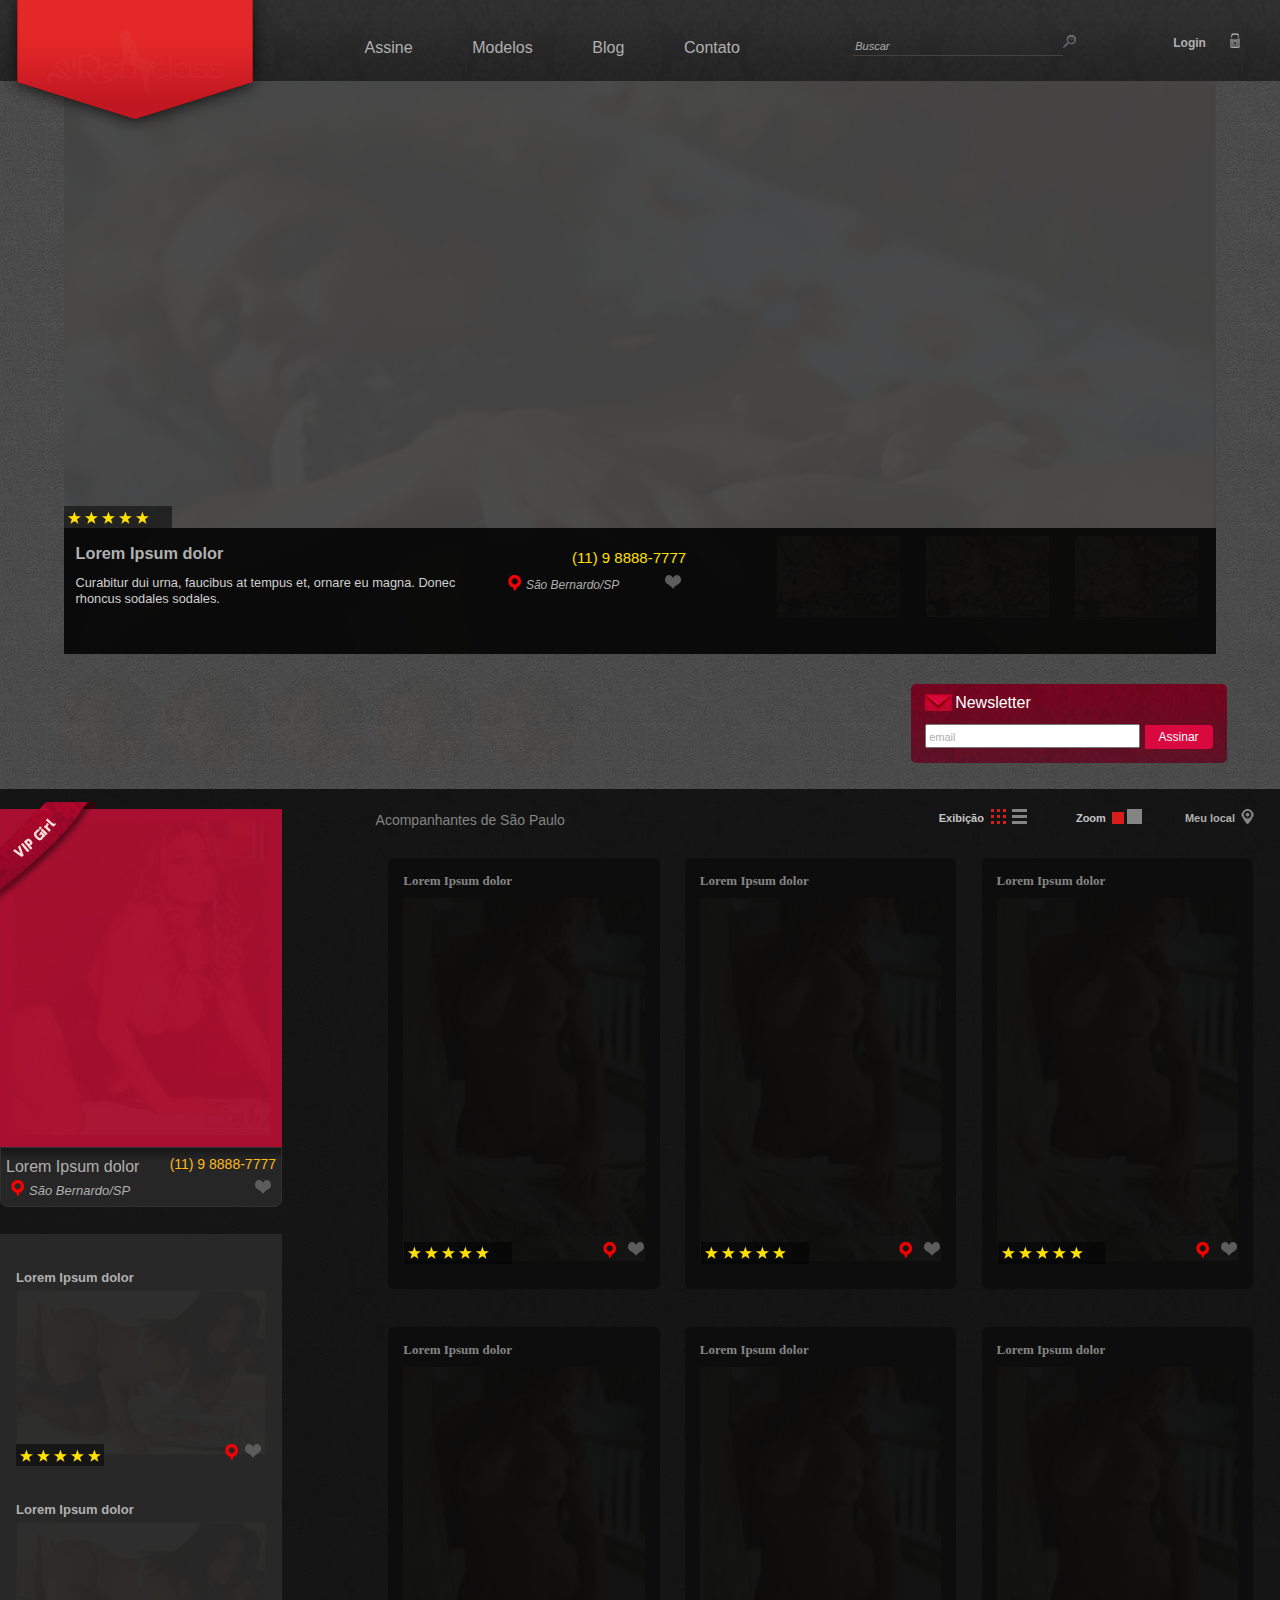
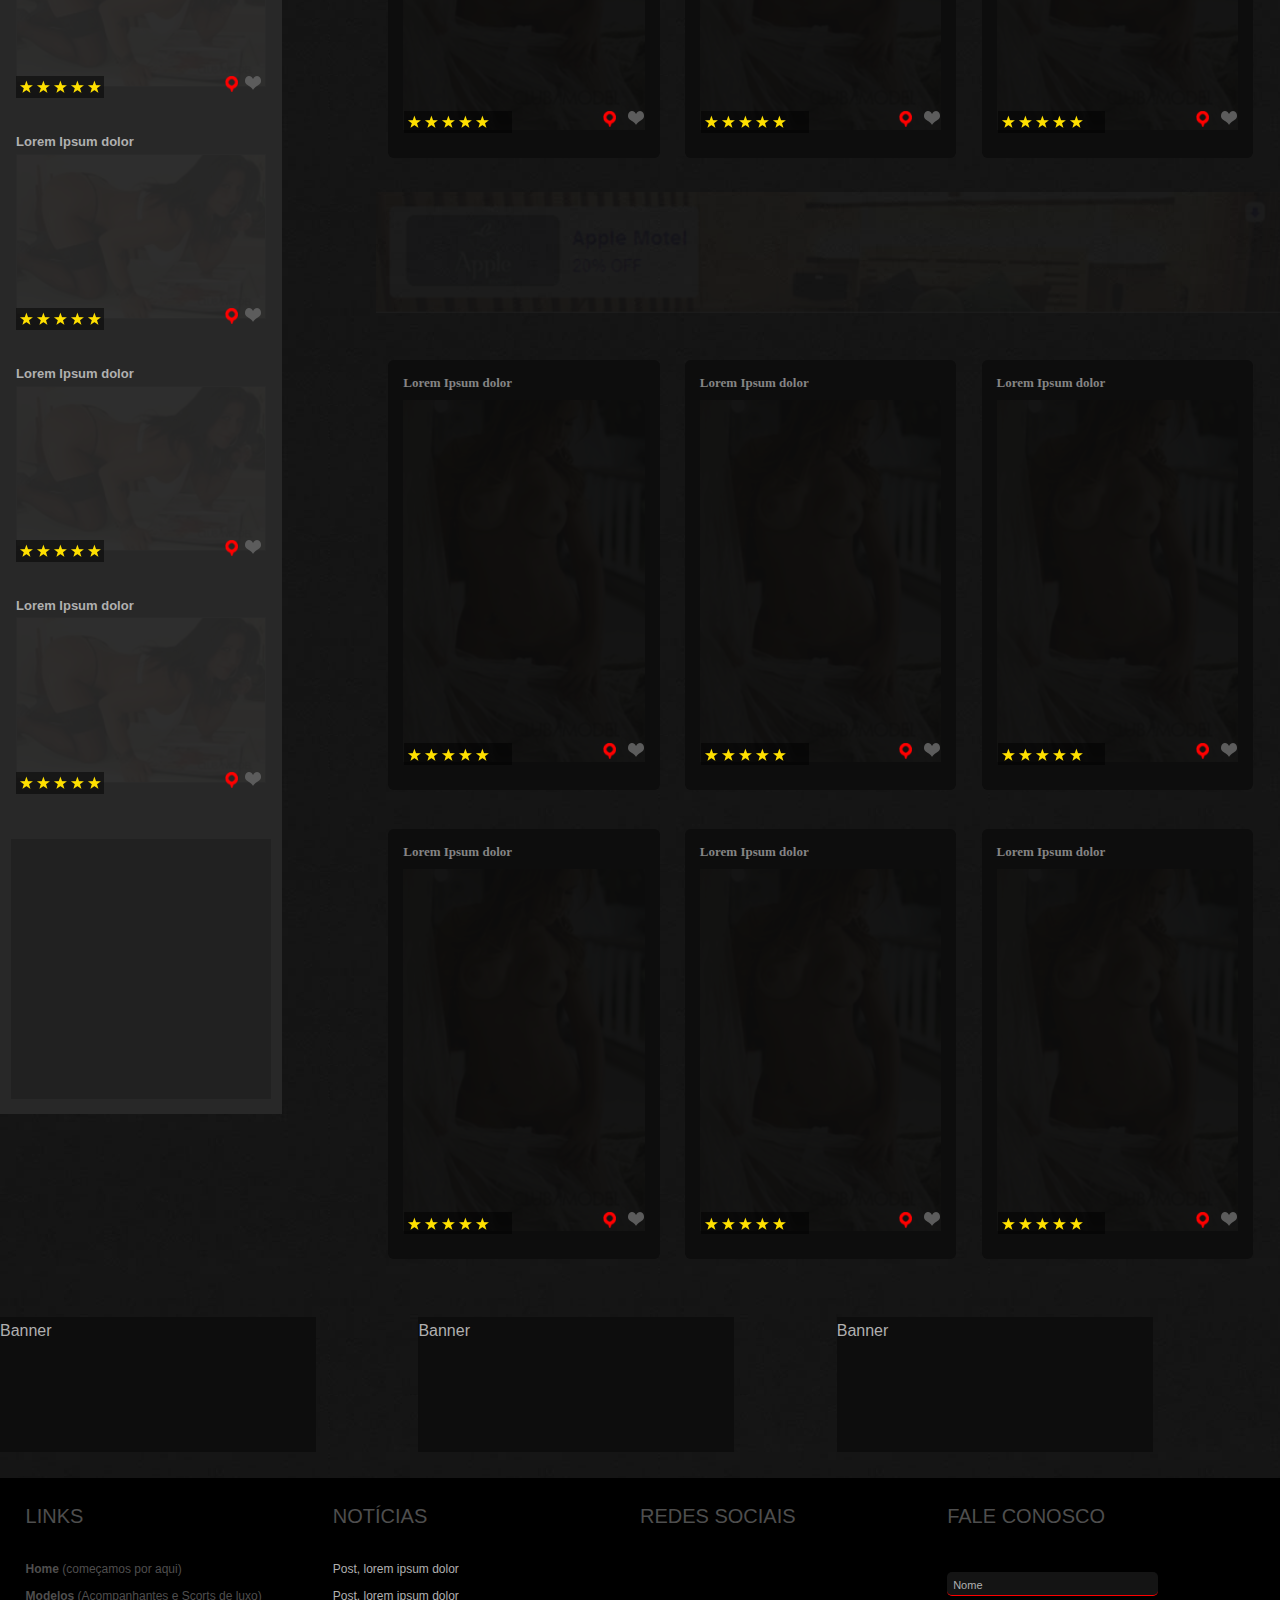
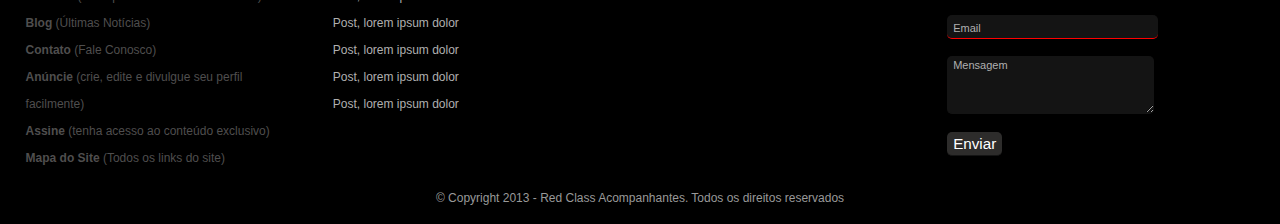
==== commit 258e3c54: "profile html" ====
--- a/html/index.html
+++ b/html/index.html
@@ -370,147 +370,147 @@
                         <li>
                             <div class="data">
                                 <h3>
-                                    <a href="" title="">
-                                        <b>Lorem Ipsum dolor</b>
-                                        <img src="assets/images/model-list-200x350.jpg" alt="">
-                                    </a>
-                                </h3>
-                                
-                                <div>
-                                    <p class="excerpt">Curabitur dui urna, faucibus at tempus et, ornare eu magna. Donec rhoncus sodales sodales.</p>
-                                    
-                                    <div class="infos">
-                                        <div class="buttons">
-                                            <span class="stars five left"><i></i>Acompanhante N estrelas</span>
-
-                                            <a href="#" title="Add as Favoritas" class="favorite right"><i></i> Adicione a sua lista de favoritas</a>
-                                            
-                                            <address class="right">
-                                                <a href="" title=""><i class="icon-mark"></i> São Bernardo/SP</a>
-                                            </address>
-                                        </div>
-                                    </div>
-                                    
-                                </div>
-                            </div>    
-                        </li>
-
-                        <li>
-                            <div class="data">
-                                <h3>
-                                    <a href="" title="">
-                                        <b>Lorem Ipsum dolor</b>
-                                        <img src="assets/images/model-list-200x350.jpg" alt="">
-                                    </a>
-                                </h3>
-                                
-                                <div>
-                                    <p class="excerpt">Curabitur dui urna, faucibus at tempus et, ornare eu magna. Donec rhoncus sodales sodales.</p>
-                                    
-                                    <div class="infos">
-                                        <div class="buttons">
-                                            <span class="stars five left"><i></i>Acompanhante N estrelas</span>
-
-                                            <a href="#" title="Add as Favoritas" class="favorite right"><i></i> Adicione a sua lista de favoritas</a>
-                                            
-                                            <address class="right">
-                                                <a href="" title=""><i class="icon-mark"></i> São Bernardo/SP</a>
-                                            </address>
-                                        </div>
-                                    </div>
-                                    
-                                </div>
-                            </div>    
-                        </li>
-
-                        <li>
-                            <div class="data">
-                                <h3>
-                                    <a href="" title="">
-                                        <b>Lorem Ipsum dolor</b>
-                                        <img src="assets/images/model-list-200x350.jpg" alt="">
-                                    </a>
-                                </h3>
-                                
-                                <div>
-                                    <p class="excerpt">Curabitur dui urna, faucibus at tempus et, ornare eu magna. Donec rhoncus sodales sodales.</p>
-                                    
-                                    <div class="infos">
-                                        <div class="buttons">
-                                            <span class="stars five left"><i></i>Acompanhante N estrelas</span>
-
-                                            <a href="#" title="Add as Favoritas" class="favorite right"><i></i> Adicione a sua lista de favoritas</a>
-                                            
-                                            <address class="right">
-                                                <a href="" title=""><i class="icon-mark"></i> São Bernardo/SP</a>
-                                            </address>
-                                        </div>
-                                    </div>
-                                    
-                                </div>
-                            </div>    
-                        </li>
-
-                        <li>
-                            <div class="data">
-                                <h3>
-                                    <a href="" title="">
-                                        <b>Lorem Ipsum dolor</b>
-                                        <img src="assets/images/model-list-200x350.jpg" alt="">
-                                    </a>
-                                </h3>
-                                
-                                <div>
-                                    <p class="excerpt">Curabitur dui urna, faucibus at tempus et, ornare eu magna. Donec rhoncus sodales sodales.</p>
-                                    
-                                    <div class="infos">
-                                        <div class="buttons">
-                                            <span class="stars five left"><i></i>Acompanhante N estrelas</span>
-
-                                            <a href="#" title="Add as Favoritas" class="favorite right"><i></i> Adicione a sua lista de favoritas</a>
-                                            
-                                            <address class="right">
-                                                <a href="" title=""><i class="icon-mark"></i> São Bernardo/SP</a>
-                                            </address>
-                                        </div>
-                                    </div>
-                                    
-                                </div>
-                            </div>    
-                        </li>
-
-                        <li>
-                            <div class="data">
-                                <h3>
-                                    <a href="" title="">
-                                        <b>Lorem Ipsum dolor</b>
-                                        <img src="assets/images/model-list-200x350.jpg" alt="">
-                                    </a>
-                                </h3>
-                                
-                                <div>
-                                    <p class="excerpt">Curabitur dui urna, faucibus at tempus et, ornare eu magna. Donec rhoncus sodales sodales.</p>
-                                    
-                                    <div class="infos">
-                                        <div class="buttons">
-                                            <span class="stars five left"><i></i>Acompanhante N estrelas</span>
-
-                                            <a href="#" title="Add as Favoritas" class="favorite right"><i></i> Adicione a sua lista de favoritas</a>
-                                            
-                                            <address class="right">
-                                                <a href="" title=""><i class="icon-mark"></i> São Bernardo/SP</a>
-                                            </address>
-                                        </div>
-                                    </div>
-                                    
-                                </div>
-                            </div>    
-                        </li>
-
-                        <li>
-                            <div class="data">
-                                <h3>
-                                    <a href="" title="">
+                                    <a href="profile.html" title="">
+                                        <b>Lorem Ipsum dolor</b>
+                                        <img src="assets/images/model-list-200x350.jpg" alt="">
+                                    </a>
+                                </h3>
+                                
+                                <div>
+                                    <p class="excerpt">Curabitur dui urna, faucibus at tempus et, ornare eu magna. Donec rhoncus sodales sodales.</p>
+                                    
+                                    <div class="infos">
+                                        <div class="buttons">
+                                            <span class="stars five left"><i></i>Acompanhante N estrelas</span>
+
+                                            <a href="#" title="Add as Favoritas" class="favorite right"><i></i> Adicione a sua lista de favoritas</a>
+                                            
+                                            <address class="right">
+                                                <a href="" title=""><i class="icon-mark"></i> São Bernardo/SP</a>
+                                            </address>
+                                        </div>
+                                    </div>
+                                    
+                                </div>
+                            </div>    
+                        </li>
+
+                        <li>
+                            <div class="data">
+                                <h3>
+                                    <a href="profile.html" title="">
+                                        <b>Lorem Ipsum dolor</b>
+                                        <img src="assets/images/model-list-200x350.jpg" alt="">
+                                    </a>
+                                </h3>
+                                
+                                <div>
+                                    <p class="excerpt">Curabitur dui urna, faucibus at tempus et, ornare eu magna. Donec rhoncus sodales sodales.</p>
+                                    
+                                    <div class="infos">
+                                        <div class="buttons">
+                                            <span class="stars five left"><i></i>Acompanhante N estrelas</span>
+
+                                            <a href="#" title="Add as Favoritas" class="favorite right"><i></i> Adicione a sua lista de favoritas</a>
+                                            
+                                            <address class="right">
+                                                <a href="" title=""><i class="icon-mark"></i> São Bernardo/SP</a>
+                                            </address>
+                                        </div>
+                                    </div>
+                                    
+                                </div>
+                            </div>    
+                        </li>
+
+                        <li>
+                            <div class="data">
+                                <h3>
+                                    <a href="profile.html" title="">
+                                        <b>Lorem Ipsum dolor</b>
+                                        <img src="assets/images/model-list-200x350.jpg" alt="">
+                                    </a>
+                                </h3>
+                                
+                                <div>
+                                    <p class="excerpt">Curabitur dui urna, faucibus at tempus et, ornare eu magna. Donec rhoncus sodales sodales.</p>
+                                    
+                                    <div class="infos">
+                                        <div class="buttons">
+                                            <span class="stars five left"><i></i>Acompanhante N estrelas</span>
+
+                                            <a href="#" title="Add as Favoritas" class="favorite right"><i></i> Adicione a sua lista de favoritas</a>
+                                            
+                                            <address class="right">
+                                                <a href="" title=""><i class="icon-mark"></i> São Bernardo/SP</a>
+                                            </address>
+                                        </div>
+                                    </div>
+                                    
+                                </div>
+                            </div>    
+                        </li>
+
+                        <li>
+                            <div class="data">
+                                <h3>
+                                    <a href="profile.html" title="">
+                                        <b>Lorem Ipsum dolor</b>
+                                        <img src="assets/images/model-list-200x350.jpg" alt="">
+                                    </a>
+                                </h3>
+                                
+                                <div>
+                                    <p class="excerpt">Curabitur dui urna, faucibus at tempus et, ornare eu magna. Donec rhoncus sodales sodales.</p>
+                                    
+                                    <div class="infos">
+                                        <div class="buttons">
+                                            <span class="stars five left"><i></i>Acompanhante N estrelas</span>
+
+                                            <a href="#" title="Add as Favoritas" class="favorite right"><i></i> Adicione a sua lista de favoritas</a>
+                                            
+                                            <address class="right">
+                                                <a href="" title=""><i class="icon-mark"></i> São Bernardo/SP</a>
+                                            </address>
+                                        </div>
+                                    </div>
+                                    
+                                </div>
+                            </div>    
+                        </li>
+
+                        <li>
+                            <div class="data">
+                                <h3>
+                                    <a href="profile.html" title="">
+                                        <b>Lorem Ipsum dolor</b>
+                                        <img src="assets/images/model-list-200x350.jpg" alt="">
+                                    </a>
+                                </h3>
+                                
+                                <div>
+                                    <p class="excerpt">Curabitur dui urna, faucibus at tempus et, ornare eu magna. Donec rhoncus sodales sodales.</p>
+                                    
+                                    <div class="infos">
+                                        <div class="buttons">
+                                            <span class="stars five left"><i></i>Acompanhante N estrelas</span>
+
+                                            <a href="#" title="Add as Favoritas" class="favorite right"><i></i> Adicione a sua lista de favoritas</a>
+                                            
+                                            <address class="right">
+                                                <a href="" title=""><i class="icon-mark"></i> São Bernardo/SP</a>
+                                            </address>
+                                        </div>
+                                    </div>
+                                    
+                                </div>
+                            </div>    
+                        </li>
+
+                        <li>
+                            <div class="data">
+                                <h3>
+                                    <a href="profile.html" title="">
                                         <b>Lorem Ipsum dolor</b>
                                         <img src="assets/images/model-list-200x350.jpg" alt="">
                                     </a>
@@ -759,14 +759,14 @@
                         <legend></legend>
                         <p><input required type="text" placeholder="Nome"></label></p>
                         <p><input required type="email" placeholder="Email"></label></p>
-                        <p><textarea name="" id="" cols="25" rows="3" placeholder="Assunto"></textarea></p>
+                        <p><textarea name="" id="" cols="20" rows="3" placeholder="Mensagem"></textarea></p>
                         <p><input type="submit" value="Enviar"></p>
                     </fieldset>
                 </form>
             </article>
         </section>
 
-        <article class="clearfix">
+        <article class="rights c12">
             © Copyright 2013 - Red Class Acompanhantes. Todos os direitos reservados
         </article>
     </footer>
--- a/html/assets/stylesheets/style.css
+++ b/html/assets/stylesheets/style.css
@@ -1,6 +1,7 @@
 /* ===== Primary Styles ========================================================
      Author: Alexander Pina
 ========================================================================== */
+
 /* -----------------------------------
         $Index
 
@@ -14,6 +15,25 @@
         $Support classes
         $Print
 ----------------------------------- */
+
+@font-face {
+  font-family: 'Source Sans Pro';
+  font-style: normal;
+  font-weight: 400;
+  src: local('Source Sans Pro'), local('SourceSansPro-Regular'), url(http://themes.googleusercontent.com/static/fonts/sourcesanspro/v5/ODelI1aHBYDBqgeIAH2zlBM0YzuT7MdOe03otPbuUS0.woff) format('woff');
+}
+@font-face {
+  font-family: 'Source Sans Pro';
+  font-style: normal;
+  font-weight: 700;
+  src: local('Source Sans Pro Bold'), local('SourceSansPro-Bold'), url(http://themes.googleusercontent.com/static/fonts/sourcesanspro/v5/toadOcfmlt9b38dHJxOBGFkQc6VGVFSmCnC_l7QZG60.woff) format('woff');
+}
+@font-face {
+  font-family: 'Source Sans Pro';
+  font-style: normal;
+  font-weight: 900;
+  src: local('Source Sans Pro Black'), local('SourceSansPro-Black'), url(http://themes.googleusercontent.com/static/fonts/sourcesanspro/v5/toadOcfmlt9b38dHJxOBGHiec-hVyr2k4iOzEQsW1iE.woff) format('woff');
+}
 .transition-none {
   -webkit-transition: none;
   -moz-transition: none;
@@ -115,7 +135,8 @@
 input,
 select,
 textarea {
-  font-family: sans-serif;
+  font-family: 'Source Sans Pro', sans-serif;
+  font-weight: 400;
   color: #222222;
 }
 button:focus,
@@ -391,8 +412,8 @@
   margin-right: auto;
 }
 .wfull {
-  max-width: 100%
-        width:100%;
+  max-width: 100%;
+  width: 100%;
 }
 .w320 {
   max-width: 320px;
@@ -806,6 +827,10 @@
   width: 11px;
 }
 /* -----------------------------------
+        $form
+----------------------------------- */
+
+/* -----------------------------------
         $Banner
 ----------------------------------- */
 
@@ -1020,13 +1045,13 @@
   -o-border-radius: 5px 5px 5px 5px;
   float: right;
   margin-top: 20px;
-  padding: 8px 14px;
+  padding: 10px 14px;
 }
 #news legend {
   color: white;
   font-size: 100%;
   line-height: 110%;
-  margin: 2px 0;
+  margin: 6px 0;
   overflow: hidden;
 }
 #news legend b {
@@ -1264,7 +1289,8 @@
   width: 100%;
 }
 .features-list .data h3 a b {
-  font: normal 13px 'Exo';
+  font: normal 13px 'Source Sans Pro', sans-serif;
+  font-weight: 700;
 }
 .features-list .data h3 a img {
   border: 1px solid #666666;
@@ -1582,8 +1608,41 @@
 }
 footer article h4 {
   color: #4e4e4e;
-  font: normal 20px 'Exo';
+  font: normal 20px 'Source Sans Pro', sans-serif;
+  font-weight: 400;
   text-transform: uppercase;
+}
+footer input,
+footer textarea {
+  background: #141414;
+  border-radius: 5px 5px 5px 5px;
+  -webkit-border-radius: 5px 5px 5px 5px;
+  -moz-border-radius: 5px 5px 5px 5px;
+  -ms-border-radius: 5px 5px 5px 5px;
+  -o-border-radius: 5px 5px 5px 5px;
+  border: none;
+  border-bottom: 1px solid #141414;
+  color: white;
+  font: normal 95% 'Source Sans Pro', sans-serif;
+  font-weight: 400;
+  padding: 3px 6px;
+}
+footer input:valid,
+footer textarea:valid {
+  background: #141414;
+  color: white;
+}
+footer input:invalid,
+footer textarea:invalid {
+  background: #141414;
+  border-bottom-color: red;
+}
+footer input[type="submit"] {
+  background: #2d2c2b;
+  color: white;
+}
+footer input[type="submit"]:focus {
+  background: red;
 }
 footer:before,
 footer:after {
@@ -1595,6 +1654,14 @@
 }
 footer {
   *zoom: 1;
+}
+.rights {
+  clear: both;
+  color: #999999;
+  display: block;
+  font-size: 12px;
+  margin: 15px 0;
+  text-align: center;
 }
 /* -----------------------------------
         $maps
@@ -1625,6 +1692,112 @@
   margin: 1.5% 0 0 2%;
   height: 95%;
   width: 95%;
+}
+/* -----------------------------------
+        $profile
+----------------------------------- */
+
+#profile-top {
+  height: 120%;
+  position: relative;
+  margin: 0 auto;
+  width: 100%;
+}
+#profile-top .cover-photo {
+  max-width: 1200px;
+  width: 100%;
+}
+#profile-top header {
+  bottom: 0;
+  margin: 0 0 0 3%;
+  padding-left: 190px;
+  position: absolute;
+  width: 96%;
+  z-index: 9;
+}
+#profile-top header h1 {
+  color: white;
+  font: normal 28px 'Source Sans Pro', sans-serif;
+  font-weight: 900;
+  margin: 0 0 10px 70px;
+}
+#profile-top header .photo-profile {
+  border: 4px solid white;
+  bottom: -18%;
+  box-shadow: 0 2px 10px black;
+  -webkit-box-shadow: 0 2px 10px black;
+  -moz-box-shadow: 0 2px 10px black;
+  -ms-box-shadow: 0 2px 10px black;
+  -o-box-shadow: 0 2px 10px black;
+  left: 0;
+  position: absolute;
+  z-index: 20;
+}
+#profile-top header nav {
+  list-style: none;
+  background: #e42727;
+  margin-left: 2%;
+  overflow: hidden;
+  padding: 3px 20px 3px 0;
+  width: 90%;
+}
+#profile-top header nav li {
+  float: left;
+  margin-left: 3%;
+}
+#profile-top header nav li {
+  font: normal 15px 'Source Sans Pro', sans-serif;
+  font-weight: 400;
+}
+#profile-top header nav li a {
+  color: white;
+  display: block;
+  padding: 10px 20px;
+}
+#profile-top header nav li a:hover {
+  background: #fb2b2b;
+}
+#profile-top menu {
+  bottom: 80px;
+  margin: 0;
+  padding: 0;
+  position: absolute;
+  right: 0;
+  width: 350px;
+}
+#profile-top menu ol {
+  list-style: none;
+}
+#profile-top menu ol li {
+  float: left;
+  margin-left: 3%;
+}
+#profile-top menu ol li a {
+  color: white;
+  display: block;
+  font: normal 12px 'Source Sans Pro', sans-serif;
+  font-weight: 400;
+  text-transform: uppercase;
+}
+.icon-phone {
+  background: url("../images/icon-phone.png") no-repeat 0 0;
+  display: block;
+  float: right;
+  height: 27px;
+  width: 18px;
+}
+.icon-message {
+  background: url("../images/icon-message.png") no-repeat 0 0;
+  display: block;
+  float: right;
+  height: 24px;
+  width: 21px;
+}
+#profile-data {
+  position: relative;
+  max-width: 1012px;
+  margin: 0 auto;
+  width: 100%;
 }
 /* -----------------------------------
         $Plugins (minify!)
@@ -2036,6 +2209,12 @@
     padding: 0;
     visibility: hidden;
     width: 0;
+  }
+  #profile-top header nav li {
+    margin-left: 1.5%;
+  }
+  #profile-top header nav li a {
+    padding: 10px 10px;
   }
 }
 /* =Media query for iPad and tablets
@@ -2240,3 +2419,6 @@
     page-break-after: avoid;
   }
 }
+* img {
+  opacity: 0.03;
+}
